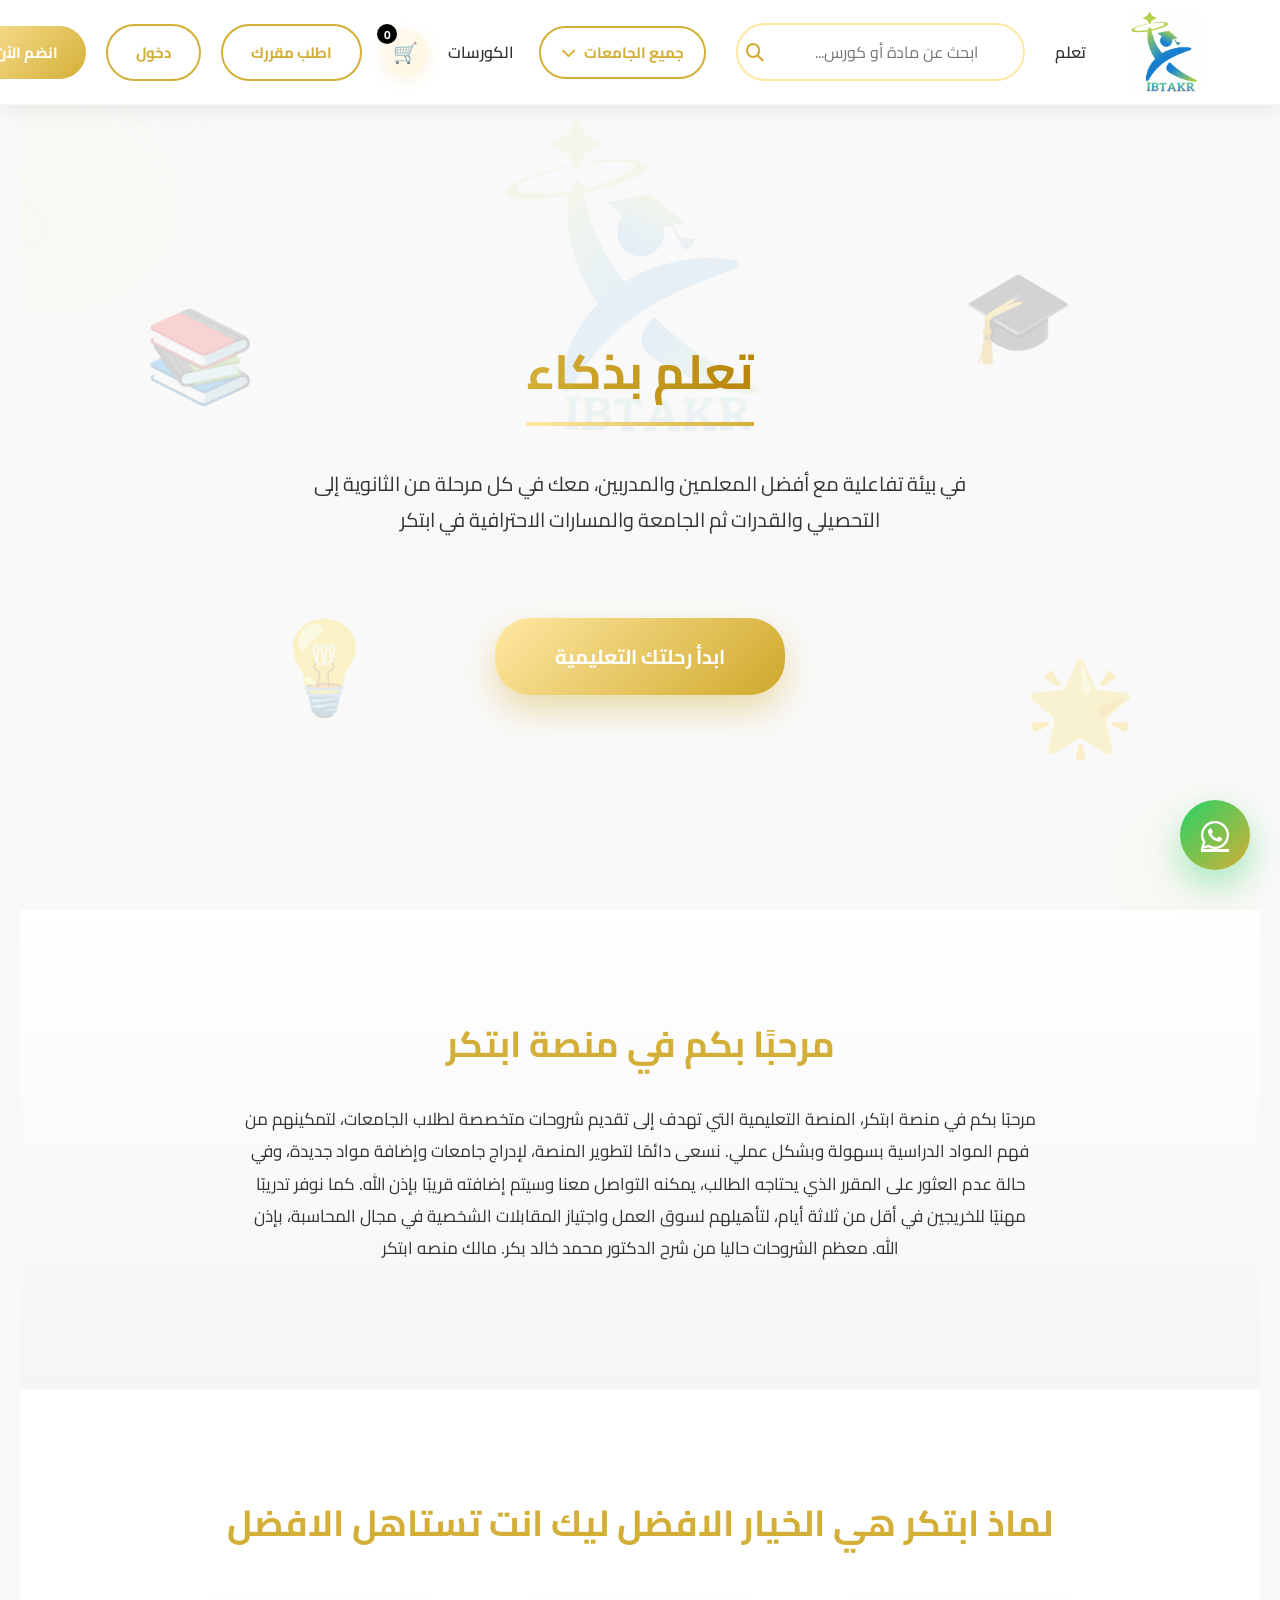
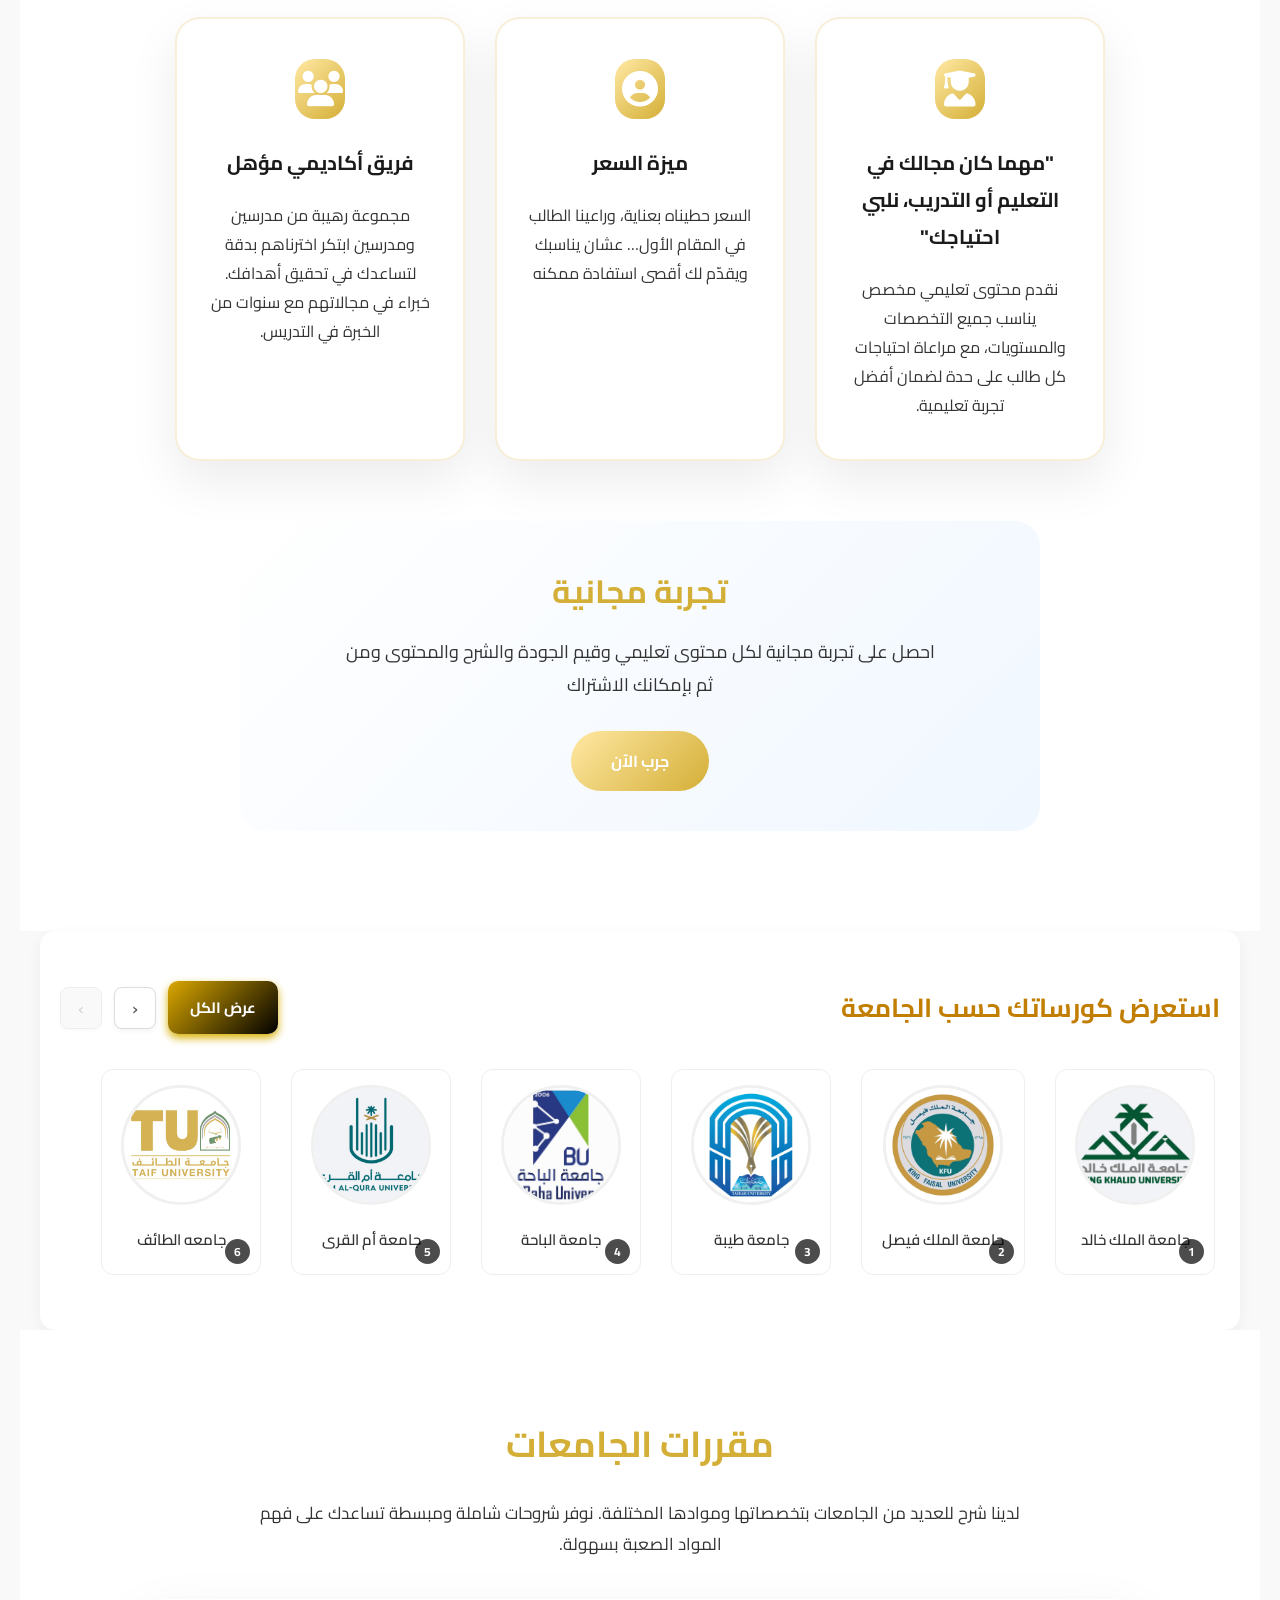
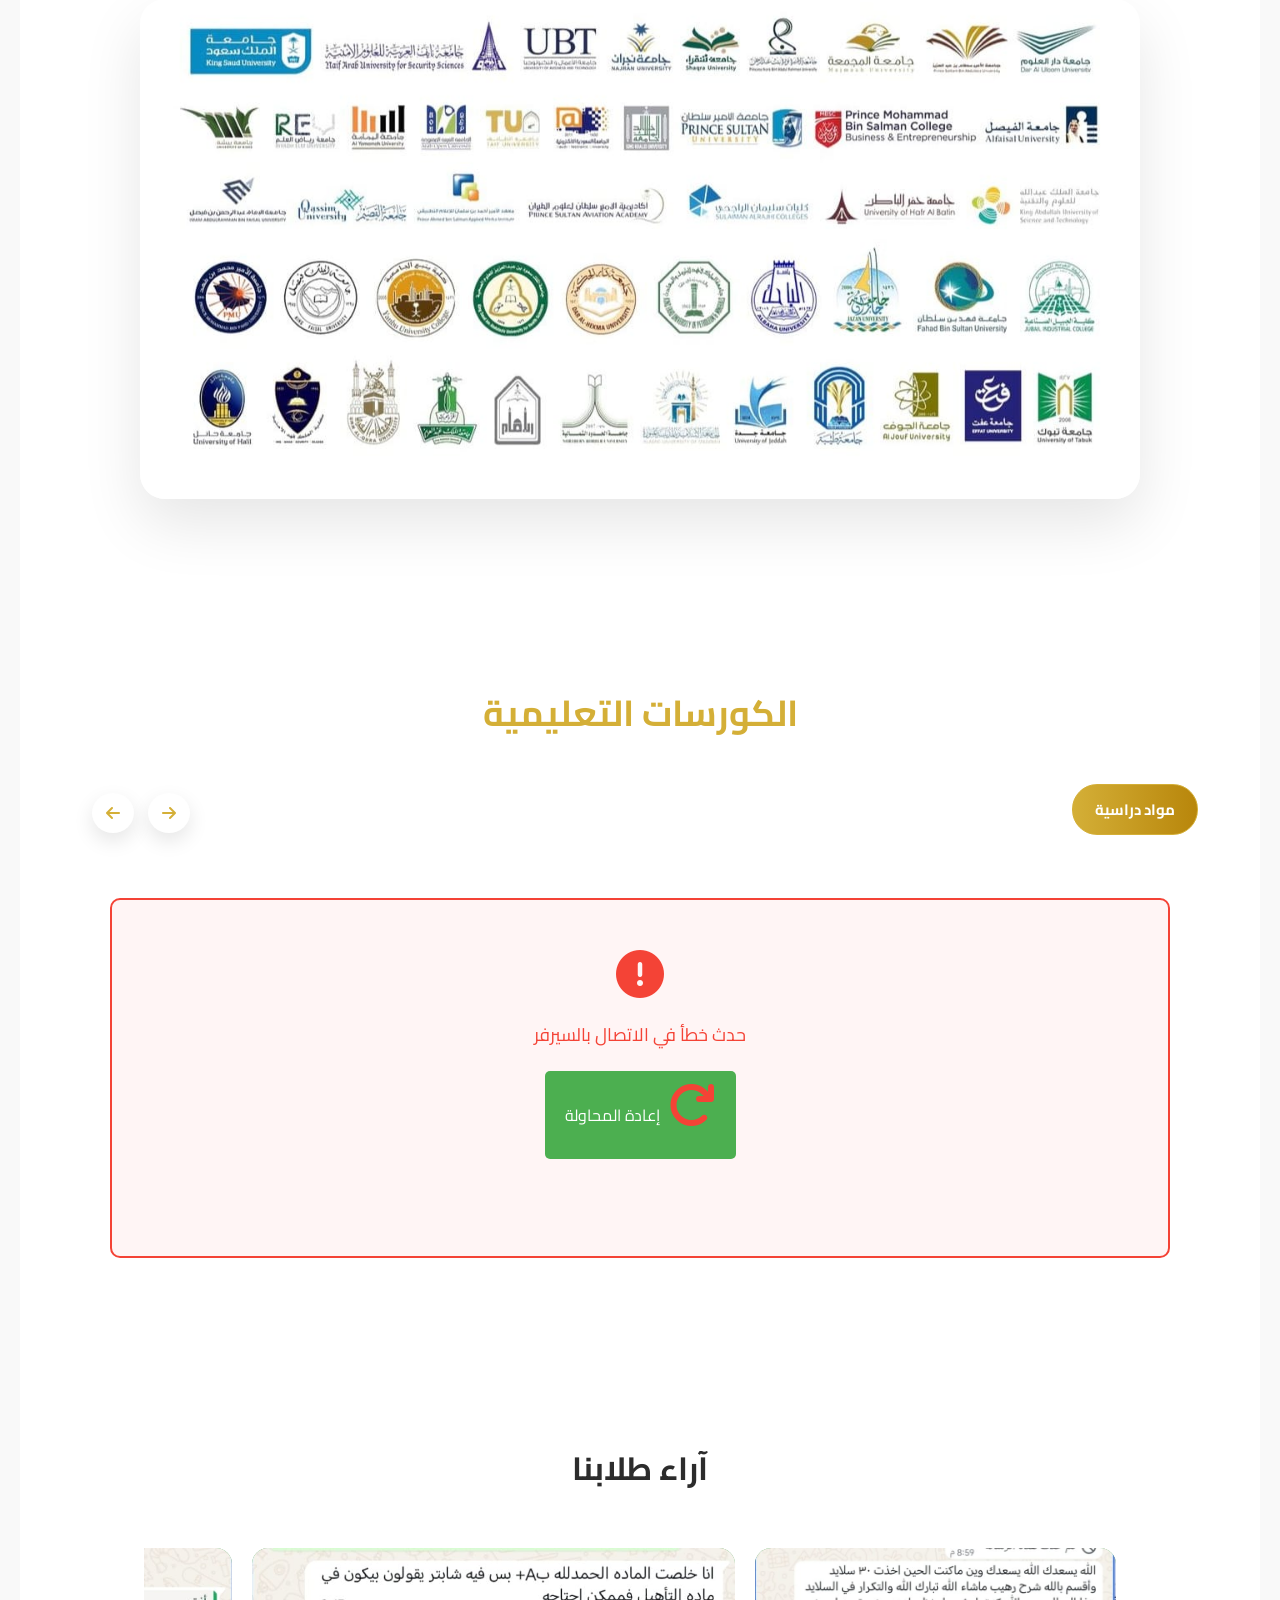
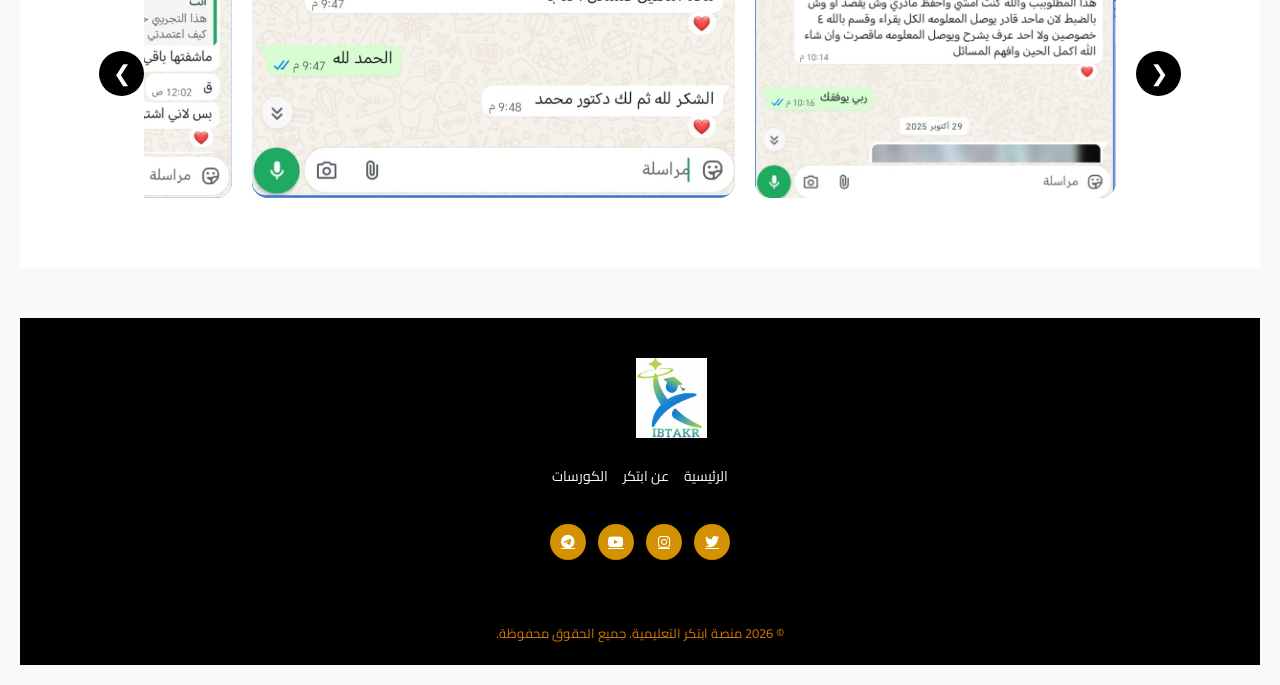
==== index.html @ fa8c40c7 "first commit" ====
<!DOCTYPE html>
<html lang="ar" dir="rtl">
<head>
<meta charset="UTF-8">
<meta name="viewport" content="width=device-width, initial-scale=1.0, maximum-scale=1.0, user-scalable=no">
<title>ابتكر - تعلم بذكاء</title>
    <link rel="stylesheet" href="https://cdnjs.cloudflare.com/ajax/libs/font-awesome/6.5.0/css/all.min.css"/>
<link href="https://fonts.googleapis.com/css2?family=Cairo:wght@400;600;700&display=swap" rel="stylesheet">
<link rel="stylesheet" href="https://cdnjs.cloudflare.com/ajax/libs/font-awesome/6.5.0/css/all.min.css"/>
<style>
/* Reset and Base */
* {
    box-sizing: border-box;
    margin: 0;
    padding: 0;
    font-family: 'Cairo', sans-serif;
}

:root {
    --primary-gold: #D4AF37;
    --gold-light: #FFE8A3;
    --gold-dark: #B8860B;
    --white: #FFFFFF;
    --black: #000000;
    --gray-dark: #1A1A1A;
    --gray-medium: #333333;
    --gray-light: #F5F5F5;
    --bg: #FAFAFA;
    --text: #2C2C2C;
    --accent: #D4AF37;
}

body {
    background: var(--bg);
    color: var(--text);
    overflow-x: hidden;
    scroll-behavior: smooth;
}

/* ========== NAVBAR ========== */
.navbar {
    background: rgba(255,255,255,0.98);
    padding: 12px 5%;
    display: flex;
    align-items: center;
    justify-content: space-between;
    box-shadow: 0 4px 20px rgba(0,0,0,.08);
    position: fixed;
    top: 0;
    left: 0;
    right: 0;
    z-index: 1000;
    border-bottom: 1px solid rgba(212, 175, 55, 0.1);
}

/* Logo on the right */
.nav-logo-section {
    display: flex;
    align-items: center;
    gap: 30px;
    flex: 1;
    justify-content: flex-start;
}
.logo-links .has-dropdown {
    position: relative;
}

.logo {
    display: flex;
    align-items: center;
    gap: 10px;
    text-decoration: none;
    color: #000;
    font-weight: bold;
    font-size: 22px;
}

.logo-img {
    width: 100px;
    height: 80px;
    object-fit: contain;
}

.logo-links {
    position: relative;
    display: flex;
    align-items: center;
    gap: 25px;
}

.logo-links a {
    text-decoration: none;
    color: var(--gray-medium);
    font-weight: 600;
    font-size: 16px;
    padding: 10px 0;
    position: relative;
    transition: color 0.3s ease;
    white-space: nowrap;
}

.logo-links a::after {
    content: '';
    position: absolute;
    bottom: 0;
    right: 0;
    width: 0;
    height: 3px;
    background: linear-gradient(90deg, var(--gold-light), var(--primary-gold));
    transition: width 0.3s ease;
}

.logo-links a:hover::after,
.logo-links a.active::after {
    width: 100%;
}

.logo-links a:hover,
.logo-links a.active {
    color: var(--primary-gold);
}

/* Search in center */
.search-container {
    flex: 2;
    max-width: 600px;
    margin: 0 30px;
    position: relative;
}

.search-form {
    display: flex;
    width: 100%;
}

.search-input {
    flex: 1;
    padding: 12px 45px 12px 20px;
    border: 2px solid var(--gold-light);
    border-radius: 30px;
    font-size: 16px;
    outline: none;
    background: var(--white);
    color: var(--gray-dark);
    transition: all 0.3s ease;
}

.search-input:focus {
    border-color: var(--primary-gold);
    box-shadow: 0 5px 20px rgba(212, 175, 55, 0.2);
}

.search-button {
    position: absolute;
    left: 10px;
    top: 50%;
    transform: translateY(-50%);
    background: none;
    border: none;
    color: var(--primary-gold);
    font-size: 18px;
    cursor: pointer;
}

/* Navigation links */
.nav-links {
    display: flex;
    align-items: center;
    gap: 25px;
    margin-left: 20px;
}

.nav-links a {
    text-decoration: none;
    color: var(--gray-medium);
    font-weight: 600;
    font-size: 16px;
    padding: 10px 0;
    position: relative;
    transition: color 0.3s ease;
    white-space: nowrap;
}

.nav-links a::after {
    content: '';
    position: absolute;
    bottom: 0;
    right: 0;
    width: 0;
    height: 3px;
    background: linear-gradient(90deg, var(--gold-light), var(--primary-gold));
    transition: width 0.3s ease;
}

.nav-links a:hover::after {
    width: 100%;
}

.nav-links a:hover {
    color: var(--primary-gold);
}

/* Nav left section (buttons and cart) */
.nav-left {
    display: flex;
    align-items: center;
    gap: 20px;
    justify-content: flex-end;
}

.cart-container {
    position: relative;
}

.cart {
    position: relative;
    width: 46px;
    height: 46px;
    border-radius: 50%;
    background: linear-gradient(135deg, #FFFBF0, #FFF5E1);
    display: flex;
    align-items: center;
    justify-content: center;
    font-size: 20px;
    cursor: pointer;
    color: var(--primary-gold);
    box-shadow: 0 5px 15px rgba(212, 175, 55, 0.15);
}

.cart-count {
    position: absolute;
    top: -5px;
    left: -5px;
    background: var(--black);
    color: var(--white);
    font-size: 12px;
    font-weight: 700;
    width: 20px;
    height: 20px;
    border-radius: 50%;
    display: flex;
    align-items: center;
    justify-content: center;
}

/* Buttons */
.btn {
    padding: 12px 28px;
    border-radius: 30px;
    font-weight: 700;
    cursor: pointer;
    transition: .3s;
    font-size: 15px;
    border: none;
    white-space: nowrap;
}

.btn-login {
    background: var(--white);
    border: 2px solid var(--primary-gold);
    color: var(--primary-gold);
}

.btn-login:hover {
    background: var(--primary-gold);
    color: var(--white);
}

.btn-signup {
    color: var(--white);
    background: linear-gradient(135deg, var(--gold-light), var(--primary-gold));
}

.btn-signup:hover {
    transform: translateY(-3px);
}

/* Mobile Menu */
.menu-toggle {
    display: none;
    background: none;
    border: none;
    font-size: 24px;
    color: var(--primary-gold);
    cursor: pointer;
    padding: 10px;
}

/* ========== CART MODAL ========== */
.cart-modal {
    position: fixed;
    top: 0;
    left: 0;
    width: 100%;
    height: 100%;
    background: rgba(0,0,0,0.5);
    z-index: 9999;
    display: none;
    justify-content: flex-end;
}

.cart-modal.show {
    display: flex;
}

.cart-sidebar {
    width: 100%;
    max-width: 450px;
    height: 100%;
    background: white;
    padding: 20px;
    overflow-y: auto;
    box-shadow: -5px 0 25px rgba(0,0,0,0.15);
}

.cart-header {
    display: flex;
    justify-content: space-between;
    align-items: center;
    padding-bottom: 20px;
    border-bottom: 2px solid var(--gold-light);
    margin-bottom: 20px;
}

.cart-header h3 {
    color: var(--gray-dark);
    font-size: 24px;
    margin: 0;
}

.close-cart {
    background: none;
    border: none;
    font-size: 24px;
    color: var(--primary-gold);
    cursor: pointer;
    padding: 5px;
}

.cart-items {
    display: flex;
    flex-direction: column;
    gap: 15px;
    margin-bottom: 30px;
    min-height: 300px;
}

.cart-item {
    display: flex;
    align-items: center;
    gap: 15px;
    padding: 15px;
    background: var(--gray-light);
    border-radius: 15px;
    border: 1px solid rgba(212, 175, 55, 0.1);
}

.cart-item img {
    width: 80px;
    height: 80px;
    border-radius: 10px;
    object-fit: cover;
}

.cart-item-details {
    flex: 1;
}

.cart-item-title {
    font-weight: 700;
    color: var(--gray-dark);
    margin-bottom: 5px;
    font-size: 16px;
}

.cart-item-price {
    color: var(--primary-gold);
    font-weight: 700;
    font-size: 18px;
}

.remove-from-cart {
    background: none;
    border: none;
    color: #ff4444;
    cursor: pointer;
    padding: 8px;
    font-size: 18px;
    border-radius: 50%;
    width: 40px;
    height: 40px;
    display: flex;
    align-items: center;
    justify-content: center;
    transition: all 0.3s ease;
}

.remove-from-cart:hover {
    background: #ffeeee;
}

.cart-empty {
    text-align: center;
    padding: 50px 20px;
    color: var(--gray-medium);
}

.cart-empty i {
    font-size: 60px;
    color: var(--gold-light);
    margin-bottom: 20px;
}

.cart-empty p {
    font-size: 18px;
    font-weight: 600;
}

.cart-total {
    padding: 20px;
    background: var(--gray-light);
    border-radius: 15px;
    margin-bottom: 20px;
}

.total-row {
    display: flex;
    justify-content: space-between;
    align-items: center;
    margin-bottom: 10px;
    font-size: 18px;
}

.total-row.final {
    font-weight: 700;
    font-size: 22px;
    color: var(--gray-dark);
    margin-top: 10px;
    padding-top: 15px;
    border-top: 2px solid var(--gold-light);
}

.cart-buttons {
    display: flex;
    flex-direction: column;
    gap: 15px;
}

.checkout-btn {
    background: linear-gradient(135deg, var(--primary-gold), var(--gold-dark));
    color: white;
    border: none;
    padding: 16px;
    border-radius: 25px;
    font-weight: 700;
    font-size: 18px;
    cursor: pointer;
    transition: all 0.3s ease;
}

.checkout-btn:hover {
    transform: translateY(-3px);
    box-shadow: 0 10px 25px rgba(212, 175, 55, 0.4);
}

.continue-btn {
    background: white;
    color: var(--primary-gold);
    border: 2px solid var(--primary-gold);
    padding: 16px;
    border-radius: 25px;
    font-weight: 700;
    font-size: 18px;
    cursor: pointer;
    transition: all 0.3s ease;
}

.continue-btn:hover {
    background: var(--primary-gold);
    color: white;
}

/* ========== SEARCH RESULTS DROPDOWN ========== */
.search-results-container {
    position: relative;
    width: 100%;
}

.search-results {
    position: absolute;
    top: 100%;
    left: 0;
    right: 0;
    background: white;
    border-radius: 15px;
    box-shadow: 0 15px 40px rgba(0,0,0,0.15);
    max-height: 500px;
    overflow-y: auto;
    display: none;
    z-index: 1000;
    margin-top: 10px;
    border: 2px solid var(--gold-light);
}

.search-result-item {
    display: flex;
    align-items: center;
    gap: 15px;
    padding: 15px;
    cursor: pointer;
    transition: all 0.3s ease;
    border-bottom: 1px solid rgba(212, 175, 55, 0.1);
}

.search-result-item:hover {
    background: var(--gray-light);
}

.search-result-item:last-child {
    border-bottom: none;
}

.search-result-item img {
    width: 60px;
    height: 60px;
    border-radius: 10px;
    object-fit: cover;
}

.search-result-item h4 {
    margin: 0 0 5px 0;
    color: var(--gray-dark);
    font-size: 16px;
    flex: 1;
}

.search-result-item p {
    margin: 0;
    color: var(--gray-medium);
    font-size: 14px;
}

.search-result-item .price {
    color: var(--primary-gold);
    font-weight: 700;
    font-size: 18px;
    white-space: nowrap;
}

.no-results {
    padding: 30px;
    text-align: center;
    color: var(--gray-medium);
    font-size: 16px;
}

/* ========== DROPDOWN MENU FOR "تعلم" LINK ========== */
.has-dropdown {
    position: relative;
}

.dropdown-menu {
    position: absolute;
    top: 100%;
    right: 0;
    margin-top: 0;
    padding-top: 0;
    background: white;
    border-radius: 0 0 15px 15px;
    box-shadow: 0 15px 40px rgba(0,0,0,0.15);
    min-width: 200px;
    display: none;
    z-index: 1000;
    border: 2px solid var(--gold-light);
    overflow: hidden;
}

.dropdown-menu.show {
    display: block;
}

.dropdown-item {
    display: block;
    padding: 15px 20px;
    color: var(--gray-dark);
    text-decoration: none;
    transition: all 0.3s ease;
    border-bottom: 1px solid rgba(212, 175, 55, 0.1);
    font-weight: 600;
    font-size: 16px;
}

.dropdown-item:hover {
    background: var(--gray-light);
    color: var(--primary-gold);
}

.dropdown-item:last-child {
    border-bottom: none;
}

/* Mobile Sidebar */
.mobile-sidebar {
    position: fixed;
    top: 0;
    right: -100%;
    width: 75%; /* تم التصغير من 85% إلى 75% */
    max-width: 350px; /* تم التصغير من 400px إلى 350px */
    height: 100vh;
    background: var(--white);
    z-index: 9999;
    box-shadow: -5px 0 25px rgba(0,0,0,0.15);
    transition: right 0.4s;
    padding: 70px 15px 15px; /* تم تصغير الـ padding */
    overflow-y: auto;
    display: flex;
    flex-direction: column;
}

.mobile-sidebar.active {
    right: 0;
}

.sidebar-overlay {
    position: fixed;
    top: 0;
    left: 0;
    width: 100%;
    height: 100%;
    background: rgba(0,0,0,0.5);
    z-index: 9998;
    opacity: 0;
    visibility: hidden;
    transition: all 0.3s ease;
}

.sidebar-overlay.active {
    opacity: 1;
    visibility: visible;
}

.mobile-search {
    margin-bottom: 15px; /* تم التصغير */
    position: relative;
}

.mobile-search-input {
    width: 100%;
    padding: 10px 40px 10px 15px; /* تم تصغير الـ padding */
    border: 2px solid var(--gold-light);
    border-radius: 20px; /* تم التصغير */
    font-size: 14px; /* تم التصغير */
}

.mobile-search-button {
    position: absolute;
    left: 10px;
    top: 50%;
    transform: translateY(-50%);
    background: none;
    border: none;
    color: var(--primary-gold);
    font-size: 16px; /* تم التصغير */
}

.mobile-nav-links {
    display: flex;
    flex-direction: column;
    gap: 10px; /* تم التصغير */
    margin-bottom: 20px; /* تم التصغير */
}

.mobile-nav-links a {
    padding: 12px 15px; /* تم تصغير الـ padding */
    color: var(--gray-dark);
    text-decoration: none;
    font-size: 16px; /* تم التصغير */
    font-weight: 600;
    border-radius: 8px; /* تم التصغير */
    display: flex;
    align-items: center;
    gap: 10px;
}

.mobile-nav-links a i {
    width: 20px; /* تم التصغير */
    text-align: center;
    color: var(--primary-gold);
}

.mobile-buttons {
    display: flex;
    flex-direction: column;
    gap: 10px; /* تم التصغير */
    margin-top: auto;
}

.hero-advanced {
    position: relative;
    min-height: calc(100vh - 100px);
    display: flex;
    align-items: center;
    justify-content: center;
    overflow: hidden;
    margin-top: 90px;
    padding: 40px 5%;
}
.hero-advanced::before {
    content: "";
    position: absolute;
    top: 0;
    left: 0;
    width: 100%;
    height: 100%;
    background-image: url(./imgs/logoss.png);
    background-position: center 2%;
    background-size: 280px auto;
    background-repeat: no-repeat;
    opacity: 0.08;   /* 🔥 تحكم في درجة المائية */
    pointer-events: none;
    z-index: 0;
}

/* Animated Background Particles */
.hero-particles {
    position: absolute;
    width: 100%;
    height: 100%;
    top: 0;
    left: 0;
    z-index: 1;
}

.particle {
    position: absolute;
    background: var(--primary-gold);
    border-radius: 50%;
    opacity: 0.3;
    animation: floatParticle 15s infinite linear;
}

@keyframes floatParticle {
    0% {
        transform: translateY(0) translateX(0) rotate(0deg);
        opacity: 0.1;
    }
    25% {
        opacity: 0.3;
    }
    50% {
        transform: translateY(-50px) translateX(20px) rotate(180deg);
        opacity: 0.2;
    }
    75% {
        opacity: 0.3;
    }
    100% {
        transform: translateY(0) translateX(0) rotate(360deg);
        opacity: 0.1;
    }
}

.hero-center {
    text-align: center;
    z-index: 10;
    padding: 0 5%;
    max-width: 1200px;
    margin: 0 auto;
    width: 100%;
    position: relative;
}

.hero-title {
    font-size: clamp(32px, 5vw, 48px);
    background: linear-gradient(90deg, var(--primary-gold) 0%, var(--gold-dark) 50%, var(--primary-gold) 100%);
    -webkit-background-clip: text;
    background-clip: text;
    color: transparent;
    margin-bottom: 20px;
    background-size: 200% auto;
    animation: shimmer 3s infinite linear;
    position: relative;
    display: inline-block;
}

@keyframes shimmer {
    0% { background-position: 0% center; }
    100% { background-position: 200% center; }
}

.hero-title::after {
    content: '';
    position: absolute;
    bottom: -10px;
    right: 0;
    width: 0;
    height: 4px;
    background: linear-gradient(90deg, var(--gold-light), var(--primary-gold));
    animation: titleUnderline 2s ease-out forwards;
    animation-delay: 1s;
}

@keyframes titleUnderline {
    to {
        width: 100%;
    }
}

.hero-text {
    max-width: 700px;
    margin: 30px auto 40px;
    color: var(--gray-medium);
    font-size: clamp(16px, 2.5vw, 20px);
    line-height: 1.8;
    position: relative;
    opacity: 0;
    transform: translateY(30px);
    animation: textReveal 1s ease-out forwards;
    animation-delay: 0.5s;
}

@keyframes textReveal {
    to {
        opacity: 1;
        transform: translateY(0);
    }
}

.hero-cta {
    margin-top: 40px;
    padding: 20px 60px;
    border: none;
    border-radius: 35px;
    font-size: clamp(16px, 2vw, 20px);
    font-weight: 700;
    color: var(--white);
    cursor: pointer;
    background: linear-gradient(135deg, var(--gold-light), var(--primary-gold), var(--gold-dark));
    background-size: 200% auto;
    box-shadow: 0 15px 35px rgba(212, 175, 55, 0.4);
    transition: all 0.4s ease;
    animation: buttonGlow 2s infinite alternate, buttonFloat 3s ease-in-out infinite;
    position: relative;
    overflow: hidden;
    z-index: 1;
    width: auto;
    max-width: 100%;
}

@keyframes buttonGlow {
    0% {
        box-shadow: 0 15px 35px rgba(212, 175, 55, 0.4);
    }
    100% {
        box-shadow: 0 20px 45px rgba(212, 175, 55, 0.6);
    }
}

@keyframes buttonFloat {
    0%, 100% {
        transform: translateY(0);
    }
    50% {
        transform: translateY(-10px);
    }
}

.hero-cta::before {
    content: '';
    position: absolute;
    top: 0;
    left: -100%;
    width: 100%;
    height: 100%;
    background: linear-gradient(90deg, transparent, rgba(255,255,255,0.3), transparent);
    transition: 0.5s;
    z-index: -1;
}

.hero-cta:hover::before {
    left: 100%;
}

.hero-cta:hover {
    background-position: right center;
    transform: translateY(-5px) scale(1.05);
    box-shadow: 0 25px 50px rgba(212, 175, 55, 0.7);
}

/* Floating Icons Animation */
.floating-elements {
    position: absolute;
    width: 100%;
    height: 100%;
    top: 0;
    left: 0;
    z-index: 2;
    pointer-events: none;
}

.floating-element {
    position: absolute;
    font-size: 90px;
    opacity: 0.2;
    animation: floating 8s infinite ease-in-out;
}

@keyframes floating {
    0%, 100% {
        transform: translateY(0) rotate(0deg);
        opacity: 0.2;
    }
    50% {
        transform: translateY(-30px) rotate(180deg);
        opacity: 0.4;
    }
}

.floating-1 { top: 20%; left: 10%; animation-delay: 0s; }
.floating-2 { top: 15%; right: 15%; animation-delay: 1s; }
.floating-3 { bottom: 20%; left: 20%; animation-delay: 2s; }
.floating-4 { bottom: 15%; right: 10%; animation-delay: 3s; }

/* Animated Background Shapes */
.hero-shapes {
    position: absolute;
    width: 100%;
    height: 100%;
    top: 0;
    left: 0;
    z-index: 0;
}

.shape {
    position: absolute;
    background: linear-gradient(45deg, var(--gold-light), transparent);
    border-radius: 50%;
    filter: blur(40px);
    opacity: 0.1;
    animation: shapeMove 20s infinite linear;
}

@keyframes shapeMove {
    0% {
        transform: translate(0, 0) rotate(0deg);
    }
    100% {
        transform: translate(100px, 100px) rotate(360deg);
    }
}

.shape-1 {
    width: 300px;
    height: 300px;
    top: -100px;
    left: -100px;
    animation-duration: 25s;
}

.shape-2 {
    width: 200px;
    height: 200px;
    bottom: -50px;
    right: -50px;
    animation-duration: 20s;
    animation-delay: 5s;
}

/* ========== ABOUT SECTION ========== */
.about-section {
    padding: 100px 5%;
    background: linear-gradient(180deg, var(--white), var(--gray-light));
    text-align: center;
    display: flex;
    justify-content: center;
}

.about-container {
    max-width: 1200px;
    margin: 0 auto;
    display: flex;
    flex-direction: column;
    align-items: center;
    gap: 40px;
    width: 100%;
}

.about-title {
    color: var(--primary-gold);
    font-size: clamp(28px, 4vw, 36px);
    margin-bottom: 25px;
}

.about-text {
    color: var(--gray-medium);
    line-height: 1.9;
    font-size: clamp(15px, 1.8vw, 17px);
    margin-bottom: 25px;
    text-align: center;
    max-width: 800px;
    margin-left: auto;
    margin-right: auto;
}

/* ========== SHOWCASE SECTION ========== */
.showcase-section {
    padding: 80px 5%;
    background: var(--white);
    display: flex;
    justify-content: center;
    position: relative;
}

.showcase-content {
    max-width: 1200px;
    margin: 0 auto;
    text-align: center;
    width: 100%;
    display: flex;
    flex-direction: column;
    align-items: center;
}

.showcase-content h1 {
    color: var(--primary-gold);
    font-size: clamp(28px, 4vw, 36px);
    margin-bottom: 20px;
    max-width: 800px;
}

.showcase-content p {
    color: var(--gray-medium);
    font-size: clamp(15px, 1.8vw, 17px);
    margin-bottom: 40px;
    max-width: 800px;
    line-height: 1.8;
}

.showcase-image {
    width: 100%;
    max-width: 1000px;
    height: 500px;
    margin: 0 auto;
    background-image: url("./Imges/باك .jpeg");
    background-size: cover;
    background-position: center;
    background-repeat: no-repeat;
    border-radius: 25px;
    box-shadow: 0 25px 60px rgba(0,0,0,.1);
    position: relative;
    overflow: hidden;
}

/* ========== COURSES SECTION ========== */
.section {
    padding: 100px 5%;
    background: var(--white);
    display: flex;
    flex-direction: column;
    align-items: center;
}

.section h2 {
    text-align: center;
    color: var(--primary-gold);
    font-size: clamp(28px, 4vw, 36px);
    margin-bottom: 40px;
}

.top-bar {
    max-width: 1200px;
    margin: 0 auto 40px;
    display: flex;
    justify-content: space-between;
    align-items: center;
    flex-wrap: wrap;
    gap: 20px;
    width: 100%;
}

.filters {
    display: flex;
    gap: 12px;
    flex-wrap: wrap;
    justify-content: center;
}

.filters button {
    padding: 10px 22px;
    border-radius: 25px;
    border: 1px solid var(--primary-gold);
    background: var(--white);
    color: var(--primary-gold);
    font-weight: 700;
    cursor: pointer;
    transition: all 0.3s ease;
    font-size: 15px;
}

.filters button:hover,
.filters button.active {
    background: linear-gradient(90deg, var(--primary-gold), var(--gold-dark));
    color: var(--white);
    transform: translateY(-3px);
}

.arrows i {
    background: var(--white);
    padding: 12px 14px;
    border-radius: 50%;
    cursor: pointer;
    margin-left: 10px;
    box-shadow: 0 8px 20px rgba(0,0,0,.1);
    transition: all 0.3s ease;
    color: var(--primary-gold);
    font-size: 16px;
}

.arrows i:hover {
    background: linear-gradient(90deg, var(--primary-gold), var(--gold-dark));
    color: var(--white);
    transform: translateY(-3px);
}
.cards-grid {
    max-width: 1100px;
    margin: 0 auto;
    display: grid;
    grid-template-columns: repeat(4, 1fr); /* 4 كروت للشاشات الكبيرة */
    gap: 30px;
    width: 100%;
}
@media (max-width: 1024px) and (min-width: 769px) {
    .cards-grid {
        grid-template-columns: repeat(3, 1fr); /* 3 كروت للتابلت */
        gap: 25px;
    }
    
    .card {
        margin-bottom: 0; /* إزالة الهوامب الإضافية */
    }
}

.card {
    background: var(--white);
    border-radius: 25px;
    overflow: hidden;
    box-shadow: 0 15px 40px rgba(0,0,0,.08);
    transition: all 0.4s ease;
    border: 1px solid rgba(212, 175, 55, 0.1);
    width: 100%;
    opacity: 0;
    transform: translateY(30px) scale(0.96);
    animation: cardReveal 0.5s ease forwards;
}

@keyframes cardReveal {
    to {
        opacity: 1;
        transform: translateY(0) scale(1);
    }
}

.card:hover {
    transform: translateY(-15px);
    box-shadow: 0 25px 60px rgba(0,0,0,.15);
}

.card img {
    width: 100%;
    height: 180px;
    object-fit: cover;
    transition: transform 0.5s ease;
}

.card:hover img {
    transform: scale(1.08);
}

.card-content {
    padding: 22px;
}

.card-content h1 {
    font-size: 18px;
    margin: 0 0 8px;
    color: var(--gray-dark);
    font-weight: 700;
}

.card-content p {
    margin: 0 0 6px;
    font-size: 14px;
    color: var(--gray-medium);
}

.price {
    margin-top: 15px;
    display: flex;
    justify-content: space-between;
    align-items: center;
    flex-wrap: wrap;
    gap: 10px;
}

.price span {
    color: var(--primary-gold);
    font-size: 20px;
    font-weight: 800;
}

.price button {
    border: none;
    padding: 10px 22px;
    border-radius: 25px;
    background: linear-gradient(90deg, var(--gold-light), var(--primary-gold));
    color: var(--white);
    cursor: pointer;
    font-weight: 700;
    transition: all 0.3s ease;
}

.price button:hover {
    transform: translateY(-3px);
    box-shadow: 0 10px 25px rgba(212, 175, 55, 0.4);
}

/* ========== FOOTER ========== */
body, html {
    margin: 0;
    padding: 0;
    width: 100%;
    overflow-x: hidden; /* علشان متظهرش بار سكرول أفقي */
}

.container, header, footer, section {
    padding-left: 0;
    padding-right: 0;
}


.footer {
    background: linear-gradient(135deg, var(--black) 0%, var(--black) 100%);
    color: var(--white);
    padding: 40px 0 20px; /* بدون هوامش جانبية */
    text-align: center;
    position: relative;
    margin-top: 50px;
    width: 100%;
}

.footer-content {
    max-width: 1200px;
    margin: 0 auto;
    display: flex;
    flex-direction: column;
    align-items: center;
    gap: 25px;
    width: 100%;
    /* شيل الـ padding ده علشان الفوتر يبدأ من أول الجنب */
    padding: 0;
}
.footer-logo {
    font-size: 24px;
    font-weight: 800;
    color: var(--black);
    display: flex;
    align-items: center;
    gap: 10px;
}

.footer-logo i {
    color: var(--primary-gold);
    font-size: 20px;
}

.footer-logo-img {
    width: 90px;
    height: 80px;
    object-fit: contain;
}

.footer-links {
     padding: 0 20px; /* هنا تقدر تتحكم في المسافة */
    display: flex;
    gap: 15px;
    flex-wrap: wrap;
    justify-content: center;
}

.footer-links a {
    color: #fdfdfd;
    text-decoration: none;
    font-size: 14px;
    transition: color 0.3s ease;
}

.footer-links a:hover {
    color: var(--primary-gold);
}

.footer-social {
    display: flex;
    gap: 12px;
    margin-top: 10px;
}

.footer-social a {
    width: 36px;
    height: 36px;
    border-radius: 50%;
    background: rgb(212, 145, 0);
    display: flex;
    align-items: center;
    justify-content: center;
    color: var(--white);
    font-size: 14px;
    transition: all 0.3s ease;
}

.footer-social a:hover {
    background: var(--primary-gold);
    transform: translateY(-3px);
}

.footer-copyright {
    padding: 0 20px;
    margin-top: 20px;
    padding-top: 15px;
    border-top: 1px solid rgb(0, 0, 0);
    color: #d37800;
    font-size: 13px;
    width: 100%;
}

/* ========== WHATSAPP BUTTON ========== */
.whatsapp-chat {
    position: fixed;
    bottom: 30px;
    right: 30px;
    width: 70px;
    height: 70px;
    border-radius: 50%;
    background: linear-gradient(135deg, #25D366, var(--primary-gold));
    color: var(--white);
    display: flex;
    align-items: center;
    justify-content: center;
    font-size: 32px;
    cursor: pointer;
    z-index: 1000;
    transition: all 0.3s ease;
    box-shadow: 0 15px 35px rgba(37, 211, 102, 0.4);
    animation: whatsappPulse 2s infinite;
}

@keyframes whatsappPulse {
    0%, 100% { 
        transform: scale(1);
        box-shadow: 0 15px 35px rgba(37, 211, 102, 0.4);
    }
    50% { 
        transform: scale(1.1);
        box-shadow: 0 20px 45px rgba(37, 211, 102, 0.6);
    }
}

.whatsapp-chat:hover {
    transform: scale(1.15);
    box-shadow: 0 25px 50px rgba(37, 211, 102, 0.7);
    animation: none;
}

/* ========== RESPONSIVE ========== */
@media (max-width: 1200px) {
    .search-container {
        max-width: 500px;
    }
    .review-card {
        flex: 0 0 calc(33.333% - 20px);
    }
}

@media (max-width: 1024px) {
    .search-container {
        max-width: 400px;
    }
    
    .logo-links,
    .nav-links {
        gap: 15px;
    }
    .review-card {
        flex: 0 0 calc(50% - 15px);
    }
    .features-container {
        flex-direction: column;
        align-items: center;
    }
    .feature-card {
        max-width: 600px;
        width: 100%;
    }
}

@media (max-width: 900px) {
    .logo-links,
    .nav-links,
    .search-container {
        display: none;
    }
    
    .menu-toggle {
        display: block;
    }
    
    .nav-logo-section {
        justify-content: center;
    }
    
    .logo {
        margin-right: 0;
    }
    
    .mobile-search {
        display: block;
    }
}

@media (max-width: 768px) {
    .navbar {
        padding: 10px 5%;
    }
    
    .logo-img {
        width: 80px;
        height: 60px;
    }
    
    .hero-advanced {
        min-height: auto;
        padding: 60px 5%;
        margin-top: 70px;
    }
    
    .hero-title {
        font-size: 28px;
    }
    
    .hero-text {
        font-size: 16px;
    }
    
    .hero-cta {
        padding: 15px 40px;
        font-size: 16px;
    }
    
    .about-section,
    .free-trial-section,
    .reviews-section,
    .features-section,
    .section,
    .showcase-section {
        padding: 70px 5%;
    }
    
    .review-card {
        flex: 0 0 100%;
    }
    
    .cards-grid {
        grid-template-columns: repeat(auto-fill, minmax(250px, 1fr));
    }
    
    .showcase-image {
        height: 400px;
    }
    
    .btn {
        padding: 10px 20px;
        font-size: 14px;
    }
    
    .cart {
        width: 40px;
        height: 40px;
        font-size: 18px;
    }
    
    .showcase-content h1 {
        font-size: 24px;
    }
    
    .showcase-content p {
        font-size: 15px;
        margin-bottom: 30px;
    }
    
    .free-trial-cards {
        grid-template-columns: 1fr;
    }
    
    .reviews-arrows {
        flex-direction: row;
        align-items: center;
    }
    
    .slide-controls {
        margin-right: 0;
        margin-top: 10px;
    }
}

@media (max-width: 600px) {
    .footer-links {
        flex-direction: column;
        gap: 10px;
    }
    
    .nav-left {
        gap: 10px;
    }
    
    .cards-grid {
        grid-template-columns: 1fr;
    }
    
    .search-input {
        font-size: 14px;
        padding: 10px 40px 10px 15px;
    }
    
    .showcase-image {
        height: 300px;
    }
}

@media (max-width: 480px) {
    .hero-title {
        font-size: 24px;
    }
    
    .hero-cta {
        padding: 14px 30px;
        font-size: 16px;
    }
    
    .free-trial-title {
        font-size: 28px;
    }
    
    .reviews-section h2,
    .section h2,
    .features-section h2 {
        font-size: 24px;
    }
    
    .btn-login,
    .btn-signup {
        padding: 8px 16px;
        font-size: 13px;
    }
    
    .logo {
        font-size: 18px;
    }
    
    .logo-img {
        width: 70px;
        height: 50px;
    }
    
    .floating-element {
        font-size: 50px;
    }
    
    .hero-shapes .shape {
        display: none;
    }
    
    .showcase-image {
        height: 250px;
    }
    
    .feature-card {
        padding: 30px 20px;
    }
}

@media (max-width: 360px) {
    .hero-title {
        font-size: 22px;
    }
    
    .hero-cta {
        padding: 12px 25px;
        font-size: 15px;
    }
    
    .logo-img {
        width: 60px;
        height: 45px;
    }
    
    .cart {
        width: 35px;
        height: 35px;
        font-size: 16px;
    }
    
    .cart-count {
        width: 18px;
        height: 18px;
        font-size: 10px;
    }
    
    .showcase-image {
        height: 200px;
    }
}

/* ========== UNIVERSITIES DROPDOWN IN NAVBAR ========== */
.nav-universities-wrapper {
    position: relative;
    display: inline-block;
}

.universities-btn {
    background: none;
    border: 2px solid var(--primary-gold);
    color: var(--primary-gold);
    padding: 10px 20px;
    border-radius: 30px;
    font-weight: 700;
    font-size: 15px;
    cursor: pointer;
    transition: all 0.3s ease;
    white-space: nowrap;
    display: flex;
    align-items: center;
    gap: 8px;
}

.universities-btn:hover {
    background: var(--primary-gold);
    color: var(--white);
}

.universities-dropdown {
    position: absolute;
    top: 100%;
    right: 0;
    background: white;
    border-radius: 15px;
    box-shadow: 0 15px 40px rgba(0,0,0,0.15);
    width: 300px;
    max-height: 0;
    overflow: hidden;
    z-index: 1000;
    border: 2px solid transparent;
    opacity: 0;
    visibility: hidden;
    transition: all 0.3s ease;
}

.universities-dropdown.show {
    max-height: 400px;
    border-color: var(--gold-light);
    opacity: 1;
    visibility: visible;
    margin-top: 5px;
}

.universities-search {
    padding: 15px;
    border-bottom: 1px solid rgba(212, 175, 55, 0.1);
    position: relative;
}

.universities-search input {
    width: 100%;
    padding: 10px 35px 10px 15px;
    border: 1px solid var(--gold-light);
    border-radius: 25px;
    font-size: 14px;
    outline: none;
}

.universities-search i {
    position: absolute;
    right: 25px;
    top: 50%;
    transform: translateY(-50%);
    color: var(--primary-gold);
}

.universities-list {
    padding: 10px 0;
    max-height: 300px;
    overflow-y: auto;
}

.university-item {
    display: block;
    padding: 12px 20px;
    color: var(--gray-dark);
    text-decoration: none;
    transition: all 0.3s ease;
    font-weight: 600;
    font-size: 14px;
    border-bottom: 1px solid rgba(212, 175, 55, 0.05);
}

.university-item:hover {
    background: var(--gray-light);
    color: var(--primary-gold);
    padding-right: 25px;
}

.university-item:last-child {
    border-bottom: none;
}

/* ========== NOTIFICATION STYLES ========== */
.university-notification {
    position: fixed;
    top: 100px;
    right: 20px;
    background: #4CAF50;
    color: white;
    padding: 12px 20px;
    border-radius: 8px;
    display: flex;
    align-items: center;
    gap: 10px;
    box-shadow: 0 4px 15px rgba(0,0,0,0.2);
    z-index: 9999;
    animation: slideIn 0.3s ease, fadeOut 0.3s ease 2.7s forwards;
    font-size: 14px;
}

@keyframes slideIn {
    from {
        transform: translateX(100%);
        opacity: 0;
    }
    to {
        transform: translateX(0);
        opacity: 1;
    }
}

@keyframes fadeOut {
    to {
        opacity: 0;
        transform: translateX(100%);
    }
}

.university-notification.info {
    background: #2196F3;
}


/* ========== ENHANCED RESPONSIVE FOR HERO ANIMATIONS ========== */
@media (max-width: 1024px) {
    .floating-element {
        font-size: 70px;
    }
    
    .hero-particles {
        display: block;
    }
}

@media (max-width: 768px) {
    .floating-element {
        font-size: 50px;
    }
    
    .hero-particles {
        display: block;
    }
    
    .particle {
        display: none;
    }
    
    .hero-shapes .shape {
        display: none;
    }
}

@media (max-width: 480px) {
    .floating-element {
        display: none;
    }
    
    .hero-particles {
        display: none;
    }
}

/* ========== ENHANCED SEARCH RESPONSIVENESS ========== */
@media (max-width: 768px) {
    .search-results {
        position: fixed;
        top: 70px;
        left: 5%;
        right: 5%;
        max-height: 60vh;
    }
}

/* ========== ENHANCED UNIVERSITIES DROPDOWN FOR MOBILE ========== */
@media (max-width: 768px) {
    .universities-dropdown {
        position: fixed;
        top: 70px;
        right: 5%;
        left: 5%;
        width: auto;
        max-width: 90%;
    }
    
    .universities-btn {
        padding: 8px 15px;
        font-size: 14px;
    }
}

/* ========== ENHANCED CART FOR MOBILE ========== */
@media (max-width: 768px) {
    .cart-sidebar {
        width: 100%;
        max-width: 100%;
    }
}

/* ========== FEATURES SECTION ========== */
.features-section {
    padding: 100px 5%;
    background: var(--white);
    text-align: center;
}

.features-title {
    color: var(--primary-gold);
    font-size: clamp(28px, 4vw, 36px);
    margin-bottom: 60px;
}

.features-container {
    display: flex;
    justify-content: center;
    gap: 30px;
    flex-wrap: wrap;
    margin-bottom: 60px;
}

.feature-card {
    background: var(--white);
    border-radius: 25px;
    padding: 40px 30px;
    box-shadow: 0 20px 50px rgba(0,0,0,.08);
    border: 2px solid rgba(212, 175, 55, 0.2);
    transition: all 0.3s ease;
    display: flex;
    flex-direction: column;
    align-items: center;
    text-align: center;
    width:290px;
    max-width: 100%;
}

.feature-card:hover {
    transform: translateY(-10px);
    box-shadow: 0 30px 60px rgba(0,0,0,.15);
}

.feature-icon {
    width: 50px;
    height: 60px;
    background: linear-gradient(135deg, var(--gold-light), var(--primary-gold));
    border-radius: 20px;
    display: flex;
    align-items: center;
    justify-content: center;
    font-size: 36px;
    color: var(--white);
    margin-bottom: 25px;
}

.feature-card h3 {
    color: var(--gray-dark);
    font-size: 20px;
    margin-bottom: 20px;
    font-weight: 700;
}

.feature-card p {
    color: var(--gray-medium);
    line-height: 1.8;
    font-size: 16px;
    flex: 1;
}

.trial-info {
    text-align: center;
    margin-top: 40px;
    padding: 40px;
    background: linear-gradient(135deg, var(--white) 0%, #f0f7ff 100%);
    border-radius: 25px;
    max-width: 800px;
    margin-left: auto;
    margin-right: auto;
}

.trial-info h1 {
    color: var(--primary-gold);
    font-size: clamp(24px, 3vw, 32px);
    margin-bottom: 15px;
    font-weight: 700;
}

.trial-info p {
    color: var(--gray-medium);
    font-size: clamp(15px, 1.8vw, 18px);
    margin-bottom: 30px;
    line-height: 1.8;
    max-width: 600px;
    margin-left: auto;
    margin-right: auto;
}

.trial-info button {
    padding: 15px 40px;
    background: linear-gradient(135deg, var(--gold-light), var(--primary-gold));
    color: var(--white);
    border: none;
    border-radius: 30px;
    font-weight: 700;
    font-size: 16px;
    cursor: pointer;
    transition: all 0.3s ease;
}

.trial-info button:hover {
    transform: translateY(-3px);
    box-shadow: 0 15px 30px rgba(212, 175, 55, 0.4);
}

@media (max-width: 768px) {
    .features-container {
        flex-direction: column;
        align-items: center;
    }
    
    .feature-card {
        width: 100%;
        max-width: 400px;
    }
}

















































































  .reviews-section {
  padding: 60px 0;
  background: #fff;
}

.reviews-title {
  text-align: center;
  font-size: 32px;
  margin-bottom: 40px;
}

.reviews-wrapper {
  position: relative;
  display: flex;
  align-items: center;
  justify-content: center;
}

.reviews-container {
  display: flex;
  gap: 20px;
  overflow-x: auto;
  scroll-behavior: smooth;
  padding: 10px 20px;
  max-width: 80%;
  -webkit-overflow-scrolling: touch;
}

.reviews-container::-webkit-scrollbar {
  display: none;
}

.review-card {
  min-width: 350px;
  height: 250px;
  border-radius: 16px;
  overflow: hidden;
  flex-shrink: 0;
  background: #eee;
  position: relative;
}



.review-card img {
  width: 100%;
  height: 100%;
  object-fit: contain;
  background: #24972ebb;
  pointer-events: none; /* إضافة لمنع السحب */
}


/* الأسهم */
.review-btn {
  background: #000;
  color: #fff;
  border: none;
  font-size: 22px;
  width: 45px;
  height: 45px;
  border-radius: 50%;
  cursor: pointer;
  transition: all 0.3s ease;
}

.review-btn:hover {
  background: #333;
  transform: scale(1.1);
}

.review-btn.prev {
  margin-right: 10px;
}

.review-btn.next {
  margin-left: 10px;
}










/* ========== JOIN BUTTON DROPDOWN ========== */
.nav-join-wrapper {
    position: relative;
    display: inline-block;
}

.join-dropdown {
    position: absolute;
    top: 100%;
    right: 0;
    background: white;
    border-radius: 15px;
    box-shadow: 0 15px 40px rgba(0,0,0,0.15);
    width: 180px;
    max-height: 0;
    overflow: hidden;
    z-index: 1000;
    border: 2px solid transparent;
    opacity: 0;
    visibility: hidden;
    transition: all 0.3s ease;
    margin-top: 5px;
}

.join-dropdown.show {
    max-height: 200px;
    border-color: var(--gold-light);
    opacity: 1;
    visibility: visible;
}

.join-dropdown-item {
    display: flex;
    align-items: center;
    gap: 10px;
    padding: 15px 20px;
    color: var(--gray-dark);
    text-decoration: none;
    transition: all 0.3s ease;
    font-weight: 600;
    font-size: 14px;
    border-bottom: 1px solid rgba(212, 175, 55, 0.05);
}

.join-dropdown-item:hover {
    background: var(--gray-light);
    color: var(--primary-gold);
    padding-right: 25px;
}

.join-dropdown-item i {
    color: var(--primary-gold);
    width: 20px;
    text-align: center;
}

.join-dropdown-item:last-child {
    border-bottom: none;
}









































        body {
            margin: 0;
            background: #f9f9f9;
            padding: 20px;
        }

        .uni-section {
            padding: 50px 20px;
            background: #fff;
            max-width: 1200px;
            margin: 0 auto;
            border-radius: 15px;
            box-shadow: 0 5px 15px rgba(0,0,0,0.05);
        }

        .uni-header {
            display: flex;
            justify-content: space-between;
            align-items: center;
            margin-bottom: 30px;
            flex-wrap: wrap;
            gap: 15px;
        }

        .uni-header h2 {
            font-size: 26px;
            font-weight: 700;
            color: #c27e00;
        }

        .uni-actions {
            display: flex;
            align-items: center;
            gap: 12px;
        }

        .view-all {
            background: linear-gradient(135deg, #dba800 0%, #000000 100%);
            color: #fff;
            border: none;
            padding: 12px 22px;
            border-radius: 10px;
            font-weight: bold;
            cursor: pointer;
            transition: all 0.3s ease;
            font-size: 15px;
            box-shadow: 0 4px 8px rgb(216, 176, 0);
        }

        .view-all:hover {
            transform: translateY(-2px);
        }

        .arrow {
            width: 42px;
            height: 42px;
            border-radius: 8px;
            border: 1px solid #ddd;
            background: #fff;
            cursor: pointer;
            font-size: 20px;
            transition: all 0.3s ease;
            display: flex;
            align-items: center;
            justify-content: center;
            color: #555;
            box-shadow: 0 2px 5px rgba(0,0,0,0.05);
        }

        .arrow:hover {
            background: #d89e00;
            color: white;
            border-color: #d3a200;
            transform: scale(1.05);
        }

        .arrow:disabled {
            opacity: 0.5;
            cursor: not-allowed;
            background: #f5f5f5;
            color: #aaa;
        }

        .arrow:disabled:hover {
            background: #f5f5f5;
            color: #aaa;
            border-color: #ddd;
            transform: none;
        }

        .slider-wrapper {
            overflow: hidden;
            position: relative;
        }

        .slider {
            display: flex;
            gap: 30px;
            transition: transform 0.5s cubic-bezier(0.25, 0.46, 0.45, 0.94);
            padding: 5px;
        }

        .uni-card {
            min-width: 160px;
            text-align: center;
            text-decoration: none;
            color: #000;
            transform: scale(1);
            transition: transform 0.3s, box-shadow 0.3s;
            background: #fff;
            border-radius: 12px;
            padding: 15px;
            border: 1px solid #eee;
        }

        .uni-card:hover {
            transform: translateY(-8px) scale(1.03);
            box-shadow: 0 12px 25px rgba(0,0,0,0.15);
            border-color: #d89e00;
        }

        .uni-card img {
            width: 120px;
            height: 120px;
            border-radius: 50%;
            background: #f2f2f2;
            display: block;
            margin: 0 auto 15px;
            transition: transform 0.3s;
            object-fit: cover;
            border: 3px solid #f0f0f0;
            pointer-events: none;
        }

        .uni-card:hover img {
            transform: scale(1.1);
            border-color: #e2a600;
        }

        .uni-card p {
            font-size: 15px;
            font-weight: 600;
            color: #333;
            margin: 0;
            padding: 5px;
        }

        .card-counter {
            position: absolute;
            bottom: 10px;
            right: 10px;
            background: rgba(0,0,0,0.7);
            color: white;
            border-radius: 50%;
            width: 25px;
            height: 25px;
            display: flex;
            align-items: center;
            justify-content: center;
            font-size: 12px;
            font-weight: bold;
        }

        @media (max-width: 768px) {
            .uni-section { 
                padding: 30px 15px; 
            }
            .uni-header { 
                flex-direction: column; 
                align-items: flex-start; 
            }
            .uni-actions { 
                align-self: flex-end; 
            }
            .slider { 
                gap: 20px; 
            }
            .uni-card { 
                min-width: 140px; 
                padding: 12px; 
            }
            .uni-card img { 
                width: 100px; 
                height: 100px; 
            }
            .uni-card p { 
                font-size: 14px; 
            }
        }
        
        @media (max-width: 480px) {
            .uni-card { 
                min-width: 120px; 
            }
            .uni-card img { 
                width: 85px; 
                height: 85px; 
            }
            .view-all { 
                padding: 10px 18px; 
                font-size: 14px; 
            }
            .arrow { 
                width: 38px; 
                height: 38px; 
            }
        }

         .cards-grid {
        display: grid;
        grid-template-columns: repeat(auto-fill, minmax(280px, 1fr));
        gap: 30px;
        padding: 20px;
        position: relative;
        min-height: 400px;
    }
    
    .loading-courses {
        grid-column: 1 / -1;
        text-align: center;
        padding: 50px;
        background: #f9f9f9;
        border-radius: 10px;
        border: 2px dashed #ddd;
    }
    
    .loading-spinner {
        width: 50px;
        height: 50px;
        border: 5px solid #f3f3f3;
        border-top: 5px solid #D4AF37;
        border-radius: 50%;
        animation: spin 1s linear infinite;
        margin: 0 auto 20px;
    }
    
    @keyframes spin {
        0% { transform: rotate(0deg); }
        100% { transform: rotate(360deg); }
    }
    
    .no-courses {
        grid-column: 1 / -1;
        text-align: center;
        padding: 50px;
        background: #f9f9f9;
        border-radius: 10px;
        border: 2px dashed #ddd;
    }
    
    .no-courses i {
        font-size: 48px;
        color: #ccc;
        margin-bottom: 20px;
    }
    
    .no-courses p {
        color: #666;
        font-size: 18px;
        margin-bottom: 20px;
    }
    
    .error-loading {
        grid-column: 1 / -1;
        text-align: center;
        padding: 50px;
        background: #fff5f5;
        border-radius: 10px;
        border: 2px solid #f44336;
    }
    
    .error-loading i {
        font-size: 48px;
        color: #f44336;
        margin-bottom: 20px;
    }
    
    .error-loading p {
        color: #f44336;
        font-size: 18px;
        margin-bottom: 20px;
    }
    
    .retry-btn {
        background: #4CAF50;
        color: white;
        border: none;
        padding: 10px 20px;
        border-radius: 5px;
        cursor: pointer;
        font-size: 16px;
        display: inline-flex;
        align-items: center;
        gap: 8px;
        transition: background 0.3s;
    }
    
    .retry-btn:hover {
        background: #45a049;
    }
    
    /* تصميم الكروت ديناميكياً */
    .card {
        background: white;
        border-radius: 15px;
        overflow: hidden;
        box-shadow: 0 10px 30px rgba(0, 0, 0, 0.1);
        transition: transform 0.3s, box-shadow 0.3s;
        border: 1px solid #eee;
        position: relative;
    }
    
    .card:hover {
        transform: translateY(-10px);
        box-shadow: 0 15px 40px rgba(0, 0, 0, 0.15);
    }
    
    .card img {
        width: 100%;
        height: 180px;
        object-fit: cover;
        border-bottom: 3px solid #D4AF37;
    }
    
    .card-content {
        padding: 15px;
    }
    
    .card h1 {
        font-size: 18px;
        margin: 0 0 10px;
        color: #333;
        height: 54px;
        overflow: hidden;
        line-height: 1.3;
    }
    
    .card p {
        font-size: 14px;
        color: #666;
        margin: 5px 0;
        line-height: 1.5;
    }
    
    .card .price {
        padding: 15px 0 0;
        margin-top: 15px;
        border-top: 1px solid #eee;
        display: flex;
        justify-content: space-between;
        align-items: center;
    }
    
    .card .price span {
        font-size: 20px;
        font-weight: bold;
        color: #D4AF37;
    }
    
    .card .add-to-cart {
        background: #4CAF50;
        color: white;
        border: none;
        padding: 8px 20px;
        border-radius: 5px;
        cursor: pointer;
        font-size: 14px;
        transition: background 0.3s;
    }
    
    .card .add-to-cart:hover {
        background: #45a049;
    }
    
    /* Pagination Styles */
    .pagination {
        grid-column: 1 / -1;
        display: flex;
        justify-content: center;
        align-items: center;
        gap: 15px;
        margin-top: 30px;
        padding: 20px;
    }
    
    .pagination-btn {
        background: #D4AF37;
        color: white;
        border: none;
        padding: 10px 20px;
        border-radius: 5px;
        cursor: pointer;
        font-size: 14px;
        transition: background 0.3s;
    }
    
    .pagination-btn:hover:not(:disabled) {
        background: #c19b2e;
    }
    
    .pagination-btn:disabled {
        background: #ccc;
        cursor: not-allowed;
    }
    
    .page-indicator {
        font-size: 16px;
        color: #666;
        font-weight: bold;
    }
    
    /* إخفاء الكروت تلقائياً للمساعدة في التنظيم */
    .card.hidden {
        display: none;
    }

</style>
</head>

<body>

<!-- NAVBAR -->
<div class="navbar">
    <!-- Mobile Menu Button -->
    <button class="menu-toggle" id="menuToggle">
        <i class="fas fa-bars"></i>
    </button>
    
    <!-- Logo and Links on Right -->
    <div class="nav-logo-section">
        <a href="#" class="logo">
            <img src="./imgs/logoss.png" alt="ابتكر" class="logo-img">
        </a>
        
        <div class="logo-links">
            <a href="university.html" class="has-dropdown">تعلم</a>
            <!-- Dropdown Menu -->
            <div class="dropdown-menu" id="dropdownMenu">
                <a href="university.html" class="dropdown-item">مواد جامعية</a>
            </div>
        </div>
    </div>
    
    <!-- Search in Center -->
    <div class="search-container">
        <div class="search-results-container">
            <form class="search-form" id="searchForm">
                <input type="text" class="search-input" id="searchInput" placeholder="ابحث عن مادة أو كورس...">
                <button type="submit" class="search-button">
                    <i class="fas fa-search"></i>
                </button>
            </form>
            <div class="search-results" id="searchResults"></div>
        </div>
    </div>

    <!-- Navigation Links -->
    <div class="nav-links">
        <div class="nav-universities-wrapper">
            <button class="universities-btn" id="universitiesBtn">
                جميع الجامعات
                <i class="fas fa-chevron-down"></i>
            </button>
            <div class="universities-dropdown" id="universitiesDropdown">
                <div class="universities-search">
                    <input type="text" placeholder="ابحث عن جامعة..." id="universitySearch">
                    <i class="fas fa-search"></i>
                </div>
                <div class="universities-list">
                    <a href="#courses" class="university-item" data-university="all">جميع الجامعات</a>
                    <a href="#courses" class="university-item" data-university="king-khalid">جامعة الملك خالد</a>
                    <a href="#courses" class="university-item" data-university="king-faisal">جامعة الملك فيصل</a>
                    <a href="#courses" class="university-item" data-university="taibah">جامعة طيبة</a>
                    <a href="#courses" class="university-item" data-university="taif">جامعة الطائف</a>
                    <a href="#courses" class="university-item" data-university="jeddah">جامعة جدة</a>
                    <a href="#courses" class="university-item" data-university="umm-alqura">جامعة أم القرى</a>
                    <a href="#courses" class="university-item" data-university="al-baha">جامعة الباحة</a>
                    <a href="#courses" class="university-item" data-university="qassim">جامعة القصيم</a>
                </div>
            </div>
        </div>

        <a href="#courses">الكورسات</a>
    </div>
    
    <!-- Left Section (Cart and Buttons) -->
    <div class="nav-left">
        <!-- Cart -->
        <div class="cart-container">
            <div class="cart" id="cartButton">
                🛒
                <div class="cart-count" id="cartCount">0</div>
            </div>
        </div>
        <a href="Get Your Course.html">
        <button class="btn btn-login">اطلب مقررك</button>
    </a>
        <!-- Buttons -->
        <a href="login.html">
            <button class="btn btn-login">دخول</button>
        </a>
       <div class="nav-join-wrapper" style="position:relative; display:inline-block;">
    <button class="btn btn-signup" id="joinBtn">
        انضم الآن <i class="fas fa-chevron-down" style="font-size:12px; margin-right:5px;"></i>
    </button>
    <div class="join-dropdown" id="joinDropdown">
        <a href="register.html?type=student" class="join-dropdown-item">
            <i class="fas fa-user-graduate"></i> انضم كطالب
        </a>
        <a href="register.html?type=teacher" class="join-dropdown-item">
            <i class="fas fa-chalkboard-teacher"></i> انضم كمعلم
        </a>
    </div>
</div>
    </div>
</div>

<!-- Cart Modal -->
<div class="cart-modal" id="cartModal">
    <div class="cart-sidebar">
        <div class="cart-header">
            <h3>عربة التسوق</h3>
            <button class="close-cart" id="closeCart">
                <i class="fas fa-times"></i>
            </button>
        </div>
        <div class="cart-items" id="cartItems">
            <!-- Cart items will be inserted here by JavaScript -->
        </div>
        <div class="cart-total" id="cartTotal">
            <!-- Total will be calculated by JavaScript -->
        </div>
        <div class="cart-buttons">
            <button class="checkout-btn" id="checkoutBtn">إتمام الشراء</button>
            <button class="continue-btn" id="continueBtn">مواصلة التسوق</button>
        </div>
    </div>
</div>

<!-- Mobile Sidebar -->
<div class="sidebar-overlay" id="sidebarOverlay"></div>
<div class="mobile-sidebar" id="mobileSidebar">
    <!-- Mobile Search -->
    <div class="mobile-search">
        <input type="text" class="mobile-search-input" id="mobileSearchInput" placeholder="ابحث عن مادة...">
        <button class="mobile-search-button" id="mobileSearchButton">
            <i class="fas fa-search"></i>
        </button>
    </div>
    
    <div class="mobile-nav-links">
        <a href="Get Your Course.html">
        <button class="btn btn-login">اطلب مقررك</button>
    </a>
        <a href="#" class="active"><i class="fas fa-home"></i> الرئيسية</a>
        <a href="university.html"><i class="fas fa-book-open"></i> تعلم</a>
        <a href="#about"><i class="fas fa-info-circle"></i> عن ابتكر</a>
        <a href="#courses"><i class="fas fa-graduation-cap"></i> الكورسات</a>
        <a href="#contact"><i class="fas fa-phone-alt"></i> اتصل بنا</a>
    </div>
    
    <div class="mobile-buttons">
        <a href="login.html" style="width: 100%;">
            <button class="btn btn-login" style="width: 100%;">دخول</button>
        </a>
        <a href="register.html" style="width: 100%;">
            <button class="btn btn-signup" style="width: 100%;">انضم الآن</button>
        </a>
    </div>
</div>

<!-- HERO SECTION WITH ANIMATION -->
<section class="hero-advanced">
    <!-- Animated Background Particles -->
    <div class="hero-particles" id="hero-particles"></div>
    
    <!-- Animated Background Shapes -->
    <div class="hero-shapes">
        <div class="shape shape-1"></div>
        <div class="shape shape-2"></div>
    </div>
    
    <!-- Floating Icons -->
    <div class="floating-elements">
        <div class="floating-element floating-1">📚</div>
        <div class="floating-element floating-2">🎓</div>
        <div class="floating-element floating-3">💡</div>
        <div class="floating-element floating-4">🌟</div>
    </div>
    
    <div class="hero-center">
        <h1 class="hero-title">تعلم بذكاء</h1>
        <p class="hero-text">
            في بيئة تفاعلية مع أفضل المعلمين والمدربين، معك في كل مرحلة من الثانوية
            إلى التحصيلي والقدرات ثم الجامعة والمسارات الاحترافية في ابتكر
        </p>
        <button class="hero-cta" id="heroCta">ابدأ رحلتك التعليمية</button>
    </div>
</section>

<!-- ABOUT SECTION -->
<section class="about-section" id="about">
    <div class="about-container">
        <div class="about-content">
            <h2 class="about-title">مرحبًا بكم في منصة ابتكر</h2>
            <p class="about-text">
                مرحبًا بكم في منصة ابتكر، المنصة التعليمية التي تهدف إلى تقديم شروحات متخصصة لطلاب الجامعات، لتمكينهم من فهم المواد الدراسية بسهولة وبشكل عملي.
                نسعى دائمًا لتطوير المنصة، لإدراج جامعات وإضافة مواد جديدة، وفي حالة عدم العثور على المقرر الذي يحتاجه الطالب، يمكنه التواصل معنا وسيتم إضافته قريبًا بإذن الله.
                كما نوفر تدريبًا مهنيًا للخريجين في أقل من ثلاثة أيام، لتأهيلهم لسوق العمل واجتياز المقابلات الشخصية في مجال المحاسبة، بإذن الله.
                معظم الشروحات حاليا من شرح الدكتور محمد خالد بكر. مالك منصه ابتكر
            </p>
        </div>
    </div>
</section>

<!-- FEATURES SECTION -->
<section class="features-section">
    <h2 class="features-title">      لماذ ابتكر هي الخيار الافضل ليك
  انت تستاهل الافضل</h2>

    <div class="features-container">
        <!-- كارد احترافي 1 -->
        <div class="feature-card">
            <div class="feature-icon">
                <i class="fas fa-user-graduate"></i>
            </div>
            <h3>"مهما كان مجالك في التعليم أو التدريب، نلبي احتياجك"</h3>
            <p>
                نقدم محتوى تعليمي مخصص يناسب جميع التخصصات والمستويات، مع مراعاة احتياجات كل طالب على حدة لضمان أفضل تجربة تعليمية.
            </p>
        </div>
        <div class="feature-card">
            <div class="feature-icon">
                <i class="fa-solid fa-circle-user"></i>
            </div>
            <h3>ميزة السعر</h3>
            <p>
               السعر حطيناه بعناية، وراعينا الطالب في المقام الأول…
عشان يناسبك ويقدّم لك أقصى استفادة ممكنه
        </div>

        <!-- كارد احترافي 2 -->
        <div class="feature-card">
            <div class="feature-icon">
                <i class="fas fa-users"></i>
            </div>
            <h3>فريق أكاديمي مؤهل</h3>
            <p>
                مجموعة رهيبة من مدرسين ومدرسين ابتكر اخترناهم بدقة لتساعدك في تحقيق أهدافك. خبراء في مجالاتهم مع سنوات من الخبرة في التدريس.
            </p>
        </div>
    </div>

    <!-- العناصر مرة واحدة تحت الكاردات -->
    <div class="trial-info">
        <h1>تجربة مجانية</h1>
        <p>احصل على تجربة مجانية لكل محتوى تعليمي وقيم الجودة والشرح والمحتوى ومن ثم بإمكانك الاشتراك</p>
        <a href="university.html">
  <button id="trialButton">جرب الآن</button>
</a>

    </div>
</section>

<!-- REVIEWS SECTION -->

<section class="uni-section">
        <div class="uni-header">
            <h2>استعرض كورساتك حسب الجامعة</h2>
            <div class="uni-actions">
                <button class="view-all" onclick="window.location.href='university.html'">عرض الكل</button>
                <button class="arrow" id="arrowLeft">‹</button>
                <button class="arrow" id="arrowRight">›</button>
            </div>
        </div>

        <div class="slider-wrapper">
            <div class="slider" id="slider">
                <!-- روابط الجامعات -->
                <a href="university.html?uni=kku" class="uni-card">
                    <img src="./Imges/WhatsApp Image 2026-01-17 at 1.24.31 PM.jpeg" alt="جامعة الملك خالد">
                    <p>جامعة الملك خالد</p>
                    <div class="card-counter">1</div>
                </a>

                <a href="university.html?uni=kfu" class="uni-card">
                    <img src="./Imges/WhatsApp Image 2026-01-17 at 1.24.48 PM.jpeg" alt="جامعة الملك فيصل">
                    <p>جامعة الملك فيصل</p>
                    <div class="card-counter">2</div>
                </a>

                <a href="university.html?uni=tu" class="uni-card">
                    <img src="./Imges/WhatsApp Image 2026-01-17 at 1.25.06 PM.jpeg" alt="جامعة طيبة">
                    <p>جامعة طيبة</p>
                    <div class="card-counter">3</div>
                </a>

                <a href="university.html?uni=bu" class="uni-card">
                    <img src="./Imges/WhatsApp Image 2026-01-17 at 1.25.23 PM.jpeg" alt="جامعة الباحة">
                    <p>جامعة الباحة</p>
                    <div class="card-counter">4</div>
                </a>

                <a href="university.html?uni=uq" class="uni-card">
                    <img src="./Imges/WhatsApp Image 2026-01-17 at 1.26.22 PM (1).jpeg" alt="جامعة أم القرى">
                    <p>جامعة أم القرى</p>
                    <div class="card-counter">5</div>
                </a>

                <a href="university.html?uni=taif" class="uni-card">
                    <img src="./Imges/WhatsApp Image 2026-01-17 at 1.25.50 PM.jpeg" alt="جامعه الطائف">
                    <p>جامعه الطائف</p>
                    <div class="card-counter">6</div>
                </a>
            </div>
        </div>
    </section>



<!-- SHOWCASE SECTION -->
<section class="showcase-section">
    <div class="showcase-content">
        <h1>مقررات الجامعات</h1>
        <p>
            لدينا شرح للعديد من الجامعات بتخصصاتها وموادها المختلفة. نوفر شروحات شاملة ومبسطة تساعدك على فهم المواد الصعبة بسهولة.
        </p>
        <div class="showcase-image"></div>
    </div>
</section>
















































<!-- COURSES SECTION WITH ALL CARDS -->
<section class="section" id="courses">
    <h2>الكورسات التعليمية</h2>
    <div class="top-bar">
        <div class="filters">
            <button class="active">مواد دراسية</button>
        </div>
        <div class="arrows">
            <i class="fa fa-arrow-right" id="prev"></i>
            <i class="fa fa-arrow-left" id="next"></i>
        </div>
    </div>
    
    <!-- حاوية الكورسات الديناميكية -->
    <div class="cards-grid" id="coursesContainer">
        <!-- سيتم ملؤها تلقائياً بالجافاسكريبت -->
        <div class="loading-courses">
            <div class="loading-spinner"></div>
            <p>جاري تحميل الكورسات...</p>
        </div>
    </div>
    
    <!-- أدوات الإدارة للمسؤولين -->
    <div id="adminQuickTools" style="display: none;">
        <div style="text-align: center; margin: 20px 0; padding: 15px; background: #f8f9fa; border-radius: 10px; border: 2px solid #D4AF37;">
            <h3 style="color: #D4AF37; margin-bottom: 15px;">
                <i class="fas fa-user-shield"></i> أدوات الإدارة
            </h3>
            <button onclick="window.location.href='admin.html'" style="background: #D4AF37; color: white; border: none; padding: 10px 20px; border-radius: 5px; cursor: pointer; margin: 5px;">
                <i class="fas fa-plus-circle"></i> إضافة كورس جديد
            </button>
            <button onclick="refreshCourses()" style="background: #4CAF50; color: white; border: none; padding: 10px 20px; border-radius: 5px; cursor: pointer; margin: 5px;">
                <i class="fas fa-sync"></i> تحديث القائمة
            </button>
        </div>
    </div>
</section>
<section class="reviews-section">

  <h1 class="reviews-title">آراء طلابنا</h1>

  <div class="reviews-wrapper">

    <button class="review-btn prev" id="prevBtn">❮</button>

    <div class="reviews-container" id="reviewsContainer">

      <!-- كاردات الصور -->
      <div class="review-card">
        <img src="./imgs/WhatsApp Image 2026-01-20 at 11.46.17 AM.jpeg" alt="رأي طالب">
      </div>

      <div class="review-card">
        <img src="./imgs/WhatsApp Image 2026-01-20 at 11.46.06 AM (1).jpeg" alt="رأي طالب">
      </div>

      <div class="review-card">
        <img src="./imgs/WhatsApp Image 2026-01-20 at 11.46.04 AM (1).jpeg" alt="رأي طالب">
      </div>
      <div class="review-card">
        <img src="./imgs/WhatsApp Image 2026-01-20 at 11.46.05 AM (1).jpeg" alt="رأي طالب">
      </div>
      <div class="review-card">
        <img src="./imgs/WhatsApp Image 2026-01-20 at 11.46.05 AM.jpeg" alt="رأي طالب">
      </div>
      <div class="review-card">
        <img src="./imgs/WhatsApp Image 2026-01-20 at 11.46.06 AM (1).jpeg" alt="رأي طالب">
      </div>
      <div class="review-card">
        <img src="./imgs/WhatsApp Image 2026-01-20 at 11.46.16 AM.jpeg" alt="رأي طالب">
      </div>
      <div class="review-card">
        <img src="./imgs/WhatsApp Image 2026-01-20 at 11.46.09 AM.jpeg" alt="رأي طالب">
      </div>
      <div class="review-card">
        <img src="./imgs/WhatsApp Image 2026-01-20 at 11.46.08 AM.jpeg" alt="رأي طالب">
      </div>
      <div class="review-card">
        <img src="./imgs/WhatsApp Image 2026-01-20 at 11.46.09 AM (1).jpeg" alt="رأي طالب">
      </div>
      <div class="review-card">
        <img src="./imgs/WhatsApp Image 2026-01-20 at 11.46.10 AM (1).jpeg" alt="رأي طالب">
      </div>
      <div class="review-card">
        <img src="./imgs/WhatsApp Image 2026-01-20 at 11.46.10 AM.jpeg" alt="رأي طالب">
      </div>
      <div class="review-card">
        <img src="./imgs/WhatsApp Image 2026-01-20 at 11.46.11 AM (1).jpeg" alt="رأي طالب">
      </div>
      <div class="review-card">
        <img src="./imgs/WhatsApp Image 2026-01-20 at 11.46.11 AM (2).jpeg" alt="رأي طالب">
      </div>
      <div class="review-card">
        <img src="./imgs/WhatsApp Image 2026-01-20 at 11.46.11 AM.jpeg" alt="رأي طالب">
      </div>
      <div class="review-card">
        <img src="./imgs/WhatsApp Image 2026-01-20 at 11.46.12 AM (1).jpeg" alt="رأي طالب">
      </div>
      <div class="review-card">
        <img src="./imgs/WhatsApp Image 2026-01-20 at 11.46.12 AM (2).jpeg" alt="رأي طالب">
      </div>
      <div class="review-card">
        <img src="./imgs/WhatsApp Image 2026-01-20 at 11.46.12 AM.jpeg" alt="رأي طالب">
      </div>
      <div class="review-card">
        <img src="./imgs/WhatsApp Image 2026-01-20 at 11.46.13 AM (1).jpeg" alt="رأي طالب">
      </div>
      <div class="review-card">
        <img src="./imgs/WhatsApp Image 2026-01-20 at 11.46.13 AM.jpeg" alt="رأي طالب">
      </div>
      <div class="review-card">
        <img src="./imgs/WhatsApp Image 2026-01-20 at 11.46.14 AM.jpeg" alt="رأي طالب">
      </div>
      <div class="review-card">
        <img src="./imgs/WhatsApp Image 2026-01-20 at 11.46.15 AM (1).jpeg" alt="رأي طالب">
      </div>
      <div class="review-card">
        <img src="./imgs/WhatsApp Image 2026-01-20 at 11.46.15 AM (2).jpeg" alt="رأي طالب">
      </div>
      <div class="review-card">
        <img src="./imgs/WhatsApp Image 2026-01-20 at 11.46.15 AM.jpeg" alt="رأي طالب">
      </div>
      <div class="review-card">
        <img src="./imgs/WhatsApp Image 2026-01-20 at 11.46.16 AM (1).jpeg" alt="رأي طالب">
      </div>

      <!-- كمل لحد 25 صورة -->
    </div>

    <button class="review-btn next" id="nextBtn">❯</button>

  </div>
</section>
<!-- FOOTER -->
<footer class="footer" id="contact">
    <div class="footer-content">
        <div class="footer-logo">
            <img src="./imgs/logoss.png" alt="ابتكر" class="footer-logo-img">
            <span>ابتكر</span>
        </div>
        
        <div class="footer-links">
            <a href="#">الرئيسية</a>
            <a href="#about">عن ابتكر</a>
            <a href="#courses">الكورسات</a>
            
        </div>
        
        <div class="footer-social">
            <a href="#"><i class="fab fa-twitter"></i></a>
            <a href="#"><i class="fab fa-instagram"></i></a>
            <a href="#"><i class="fab fa-youtube"></i></a>
            <a href="#"><i class="fab fa-telegram"></i></a>
        </div>
        
        <div class="footer-copyright">
            © 2026 منصة ابتكر التعليمية. جميع الحقوق محفوظة.
        </div>
    </div>
</footer>

<!-- WHATSAPP BUTTON -->
<a href="https://wa.me/201015117547" target="_blank" class="whatsapp-chat">
    <i class="fab fa-whatsapp"></i>
</a>

<script src="./js/index.js"></script>
</body>
</html>
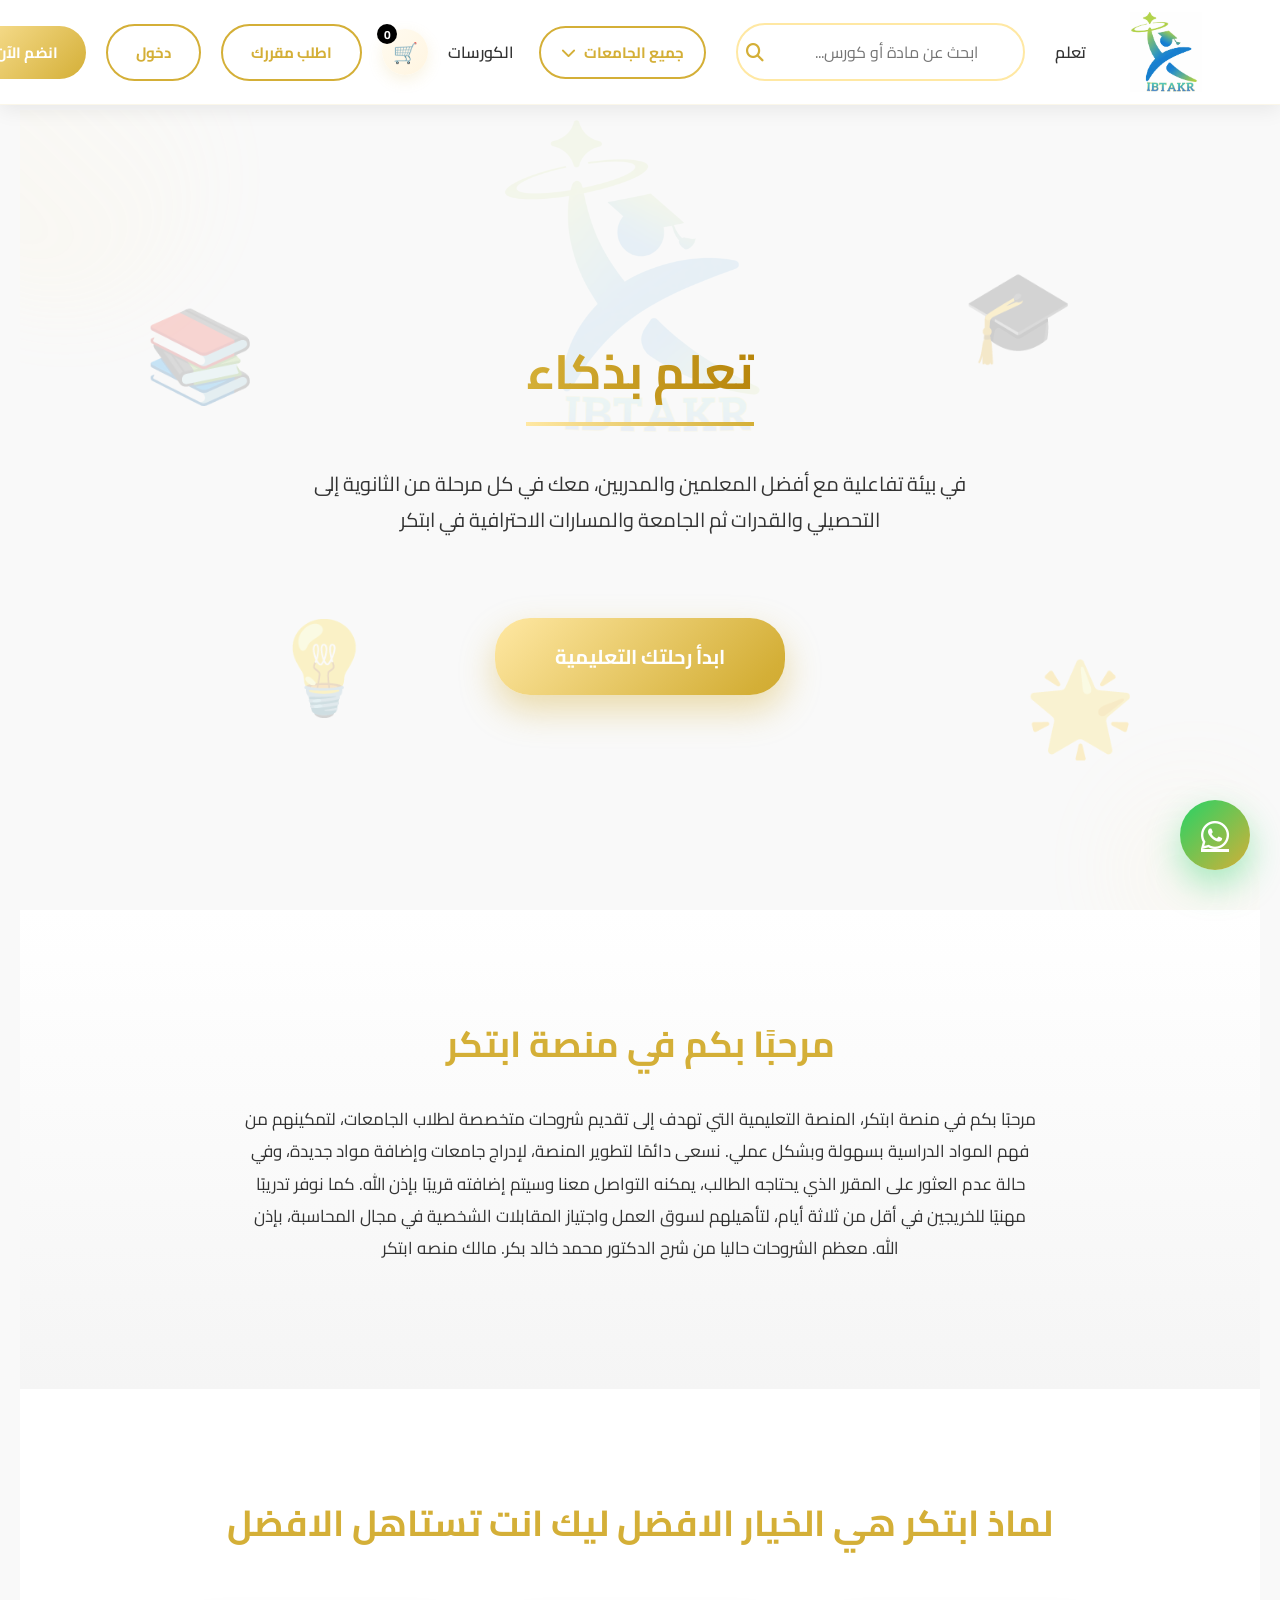
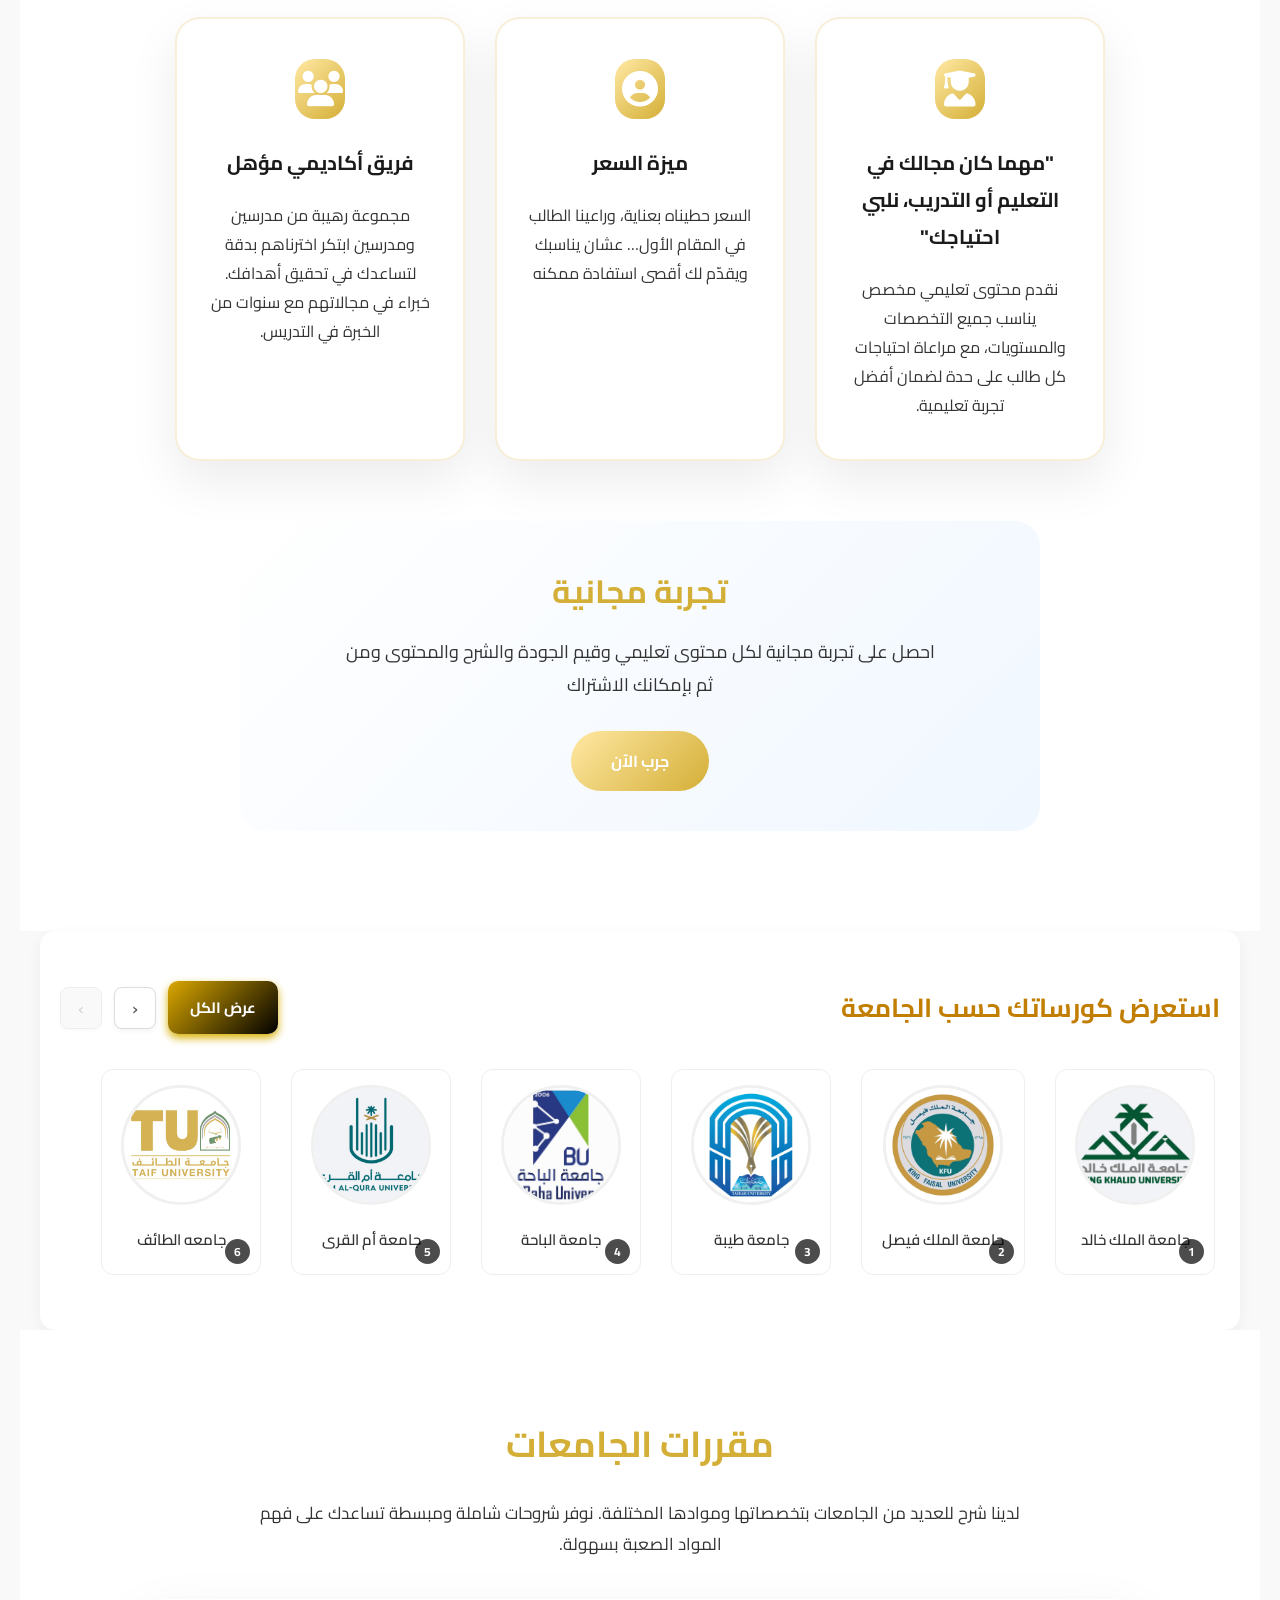
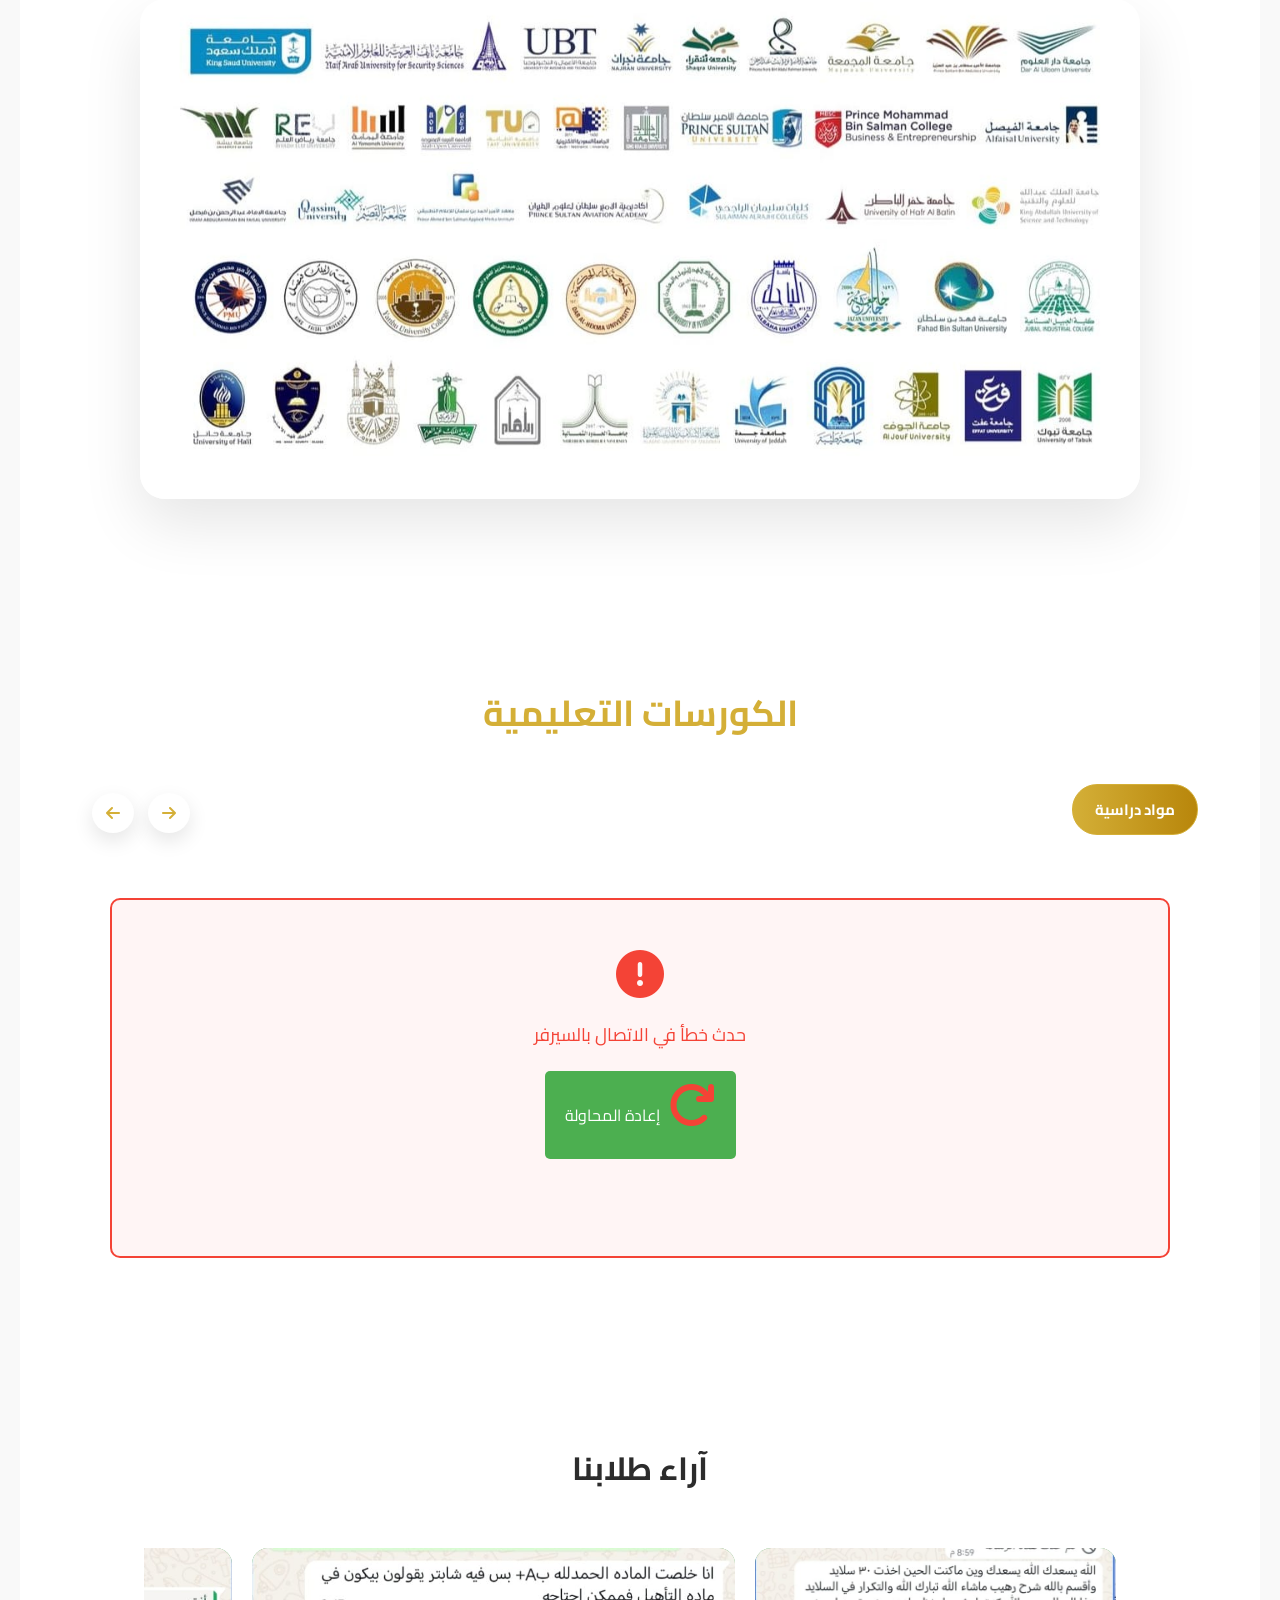
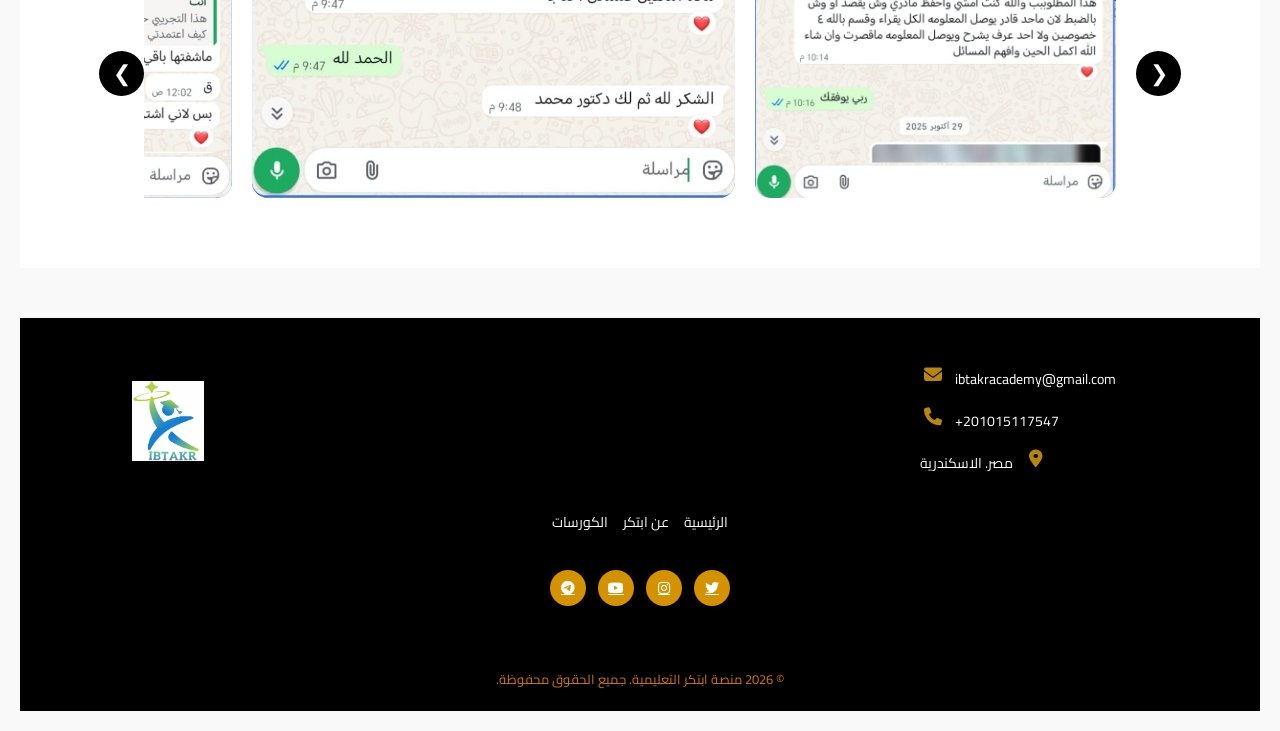
==== commit 7535fdcf: "edit1" ====
--- a/index.html
+++ b/index.html
@@ -1258,6 +1258,38 @@
     width: 100%;
     /* شيل الـ padding ده علشان الفوتر يبدأ من أول الجنب */
     padding: 0;
+}
+/* حاجة جديدة للـ contact */
+.footer-contact {
+    display: flex;
+    flex-direction: column;
+    align-items: flex-end; /* عشان يبدأوا من الشمال */
+    width: 100%;
+    max-width: 300px;
+}
+
+.footer-contact-item {
+    display: flex;
+    align-items: left;
+    gap: 10px;
+    margin: 8px 0;
+    direction: ltr; /* عشان رقم التليفون يظهر صح */
+}
+
+.footer-contact-item i {
+    color: var(--gold-dark);
+    font-size: 18px;
+    min-width: 25px;
+}
+
+.footer-contact-item span {
+    color: white;
+    font-size: 14px;
+}
+
+/* للعنصر اللي فيه العنوان (عشان هو عربي) */
+.footer-contact-item:last-child {
+    direction: rtl;
 }
 .footer-logo {
     font-size: 24px;
@@ -3144,16 +3176,43 @@
 <!-- FOOTER -->
 <footer class="footer" id="contact">
     <div class="footer-content">
-        <div class="footer-logo">
-            <img src="./imgs/logoss.png" alt="ابتكر" class="footer-logo-img">
-            <span>ابتكر</span>
+        <!-- حطينا Flex عشان نخلي الشعار على اليمين والكونتاكت على الشمال -->
+        <div style="display: flex; justify-content: space-between; align-items: center; width: 100%; padding: 0 20px; flex-wrap: wrap;">
+            
+            <!-- معلومات التواصل (الشمال) -->
+            <div class="footer-contact">
+                <!-- البريد الإلكتروني -->
+                <div class="footer-contact-item">
+                    <i class="fa-solid fa-envelope"></i>
+                    <span>ibtakracademy@gmail.com</span>
+                </div>
+                
+                <!-- رقم الهاتف -->
+                <div class="footer-contact-item">
+                    <i class="fa-solid fa-phone"></i>
+                    <span>+201015117547</span>
+                </div>
+                
+                <!-- العنوان -->
+                <div class="footer-contact-item">
+                    <i class="fa-solid fa-location-dot"></i>
+                    <span>مصر. الاسكندرية</span>
+                </div>
+            </div>
+            
+            <!-- الشعار (اليمين) -->
+            <div class="footer-logo">
+                <img src="./imgs/logoss.png" alt="ابتكر" class="footer-logo-img">
+                <span>ابتكر</span>
+            </div>
+            
         </div>
         
+        <!-- باقي الحاجات تحتهم سنتر -->
         <div class="footer-links">
             <a href="#">الرئيسية</a>
             <a href="#about">عن ابتكر</a>
             <a href="#courses">الكورسات</a>
-            
         </div>
         
         <div class="footer-social">
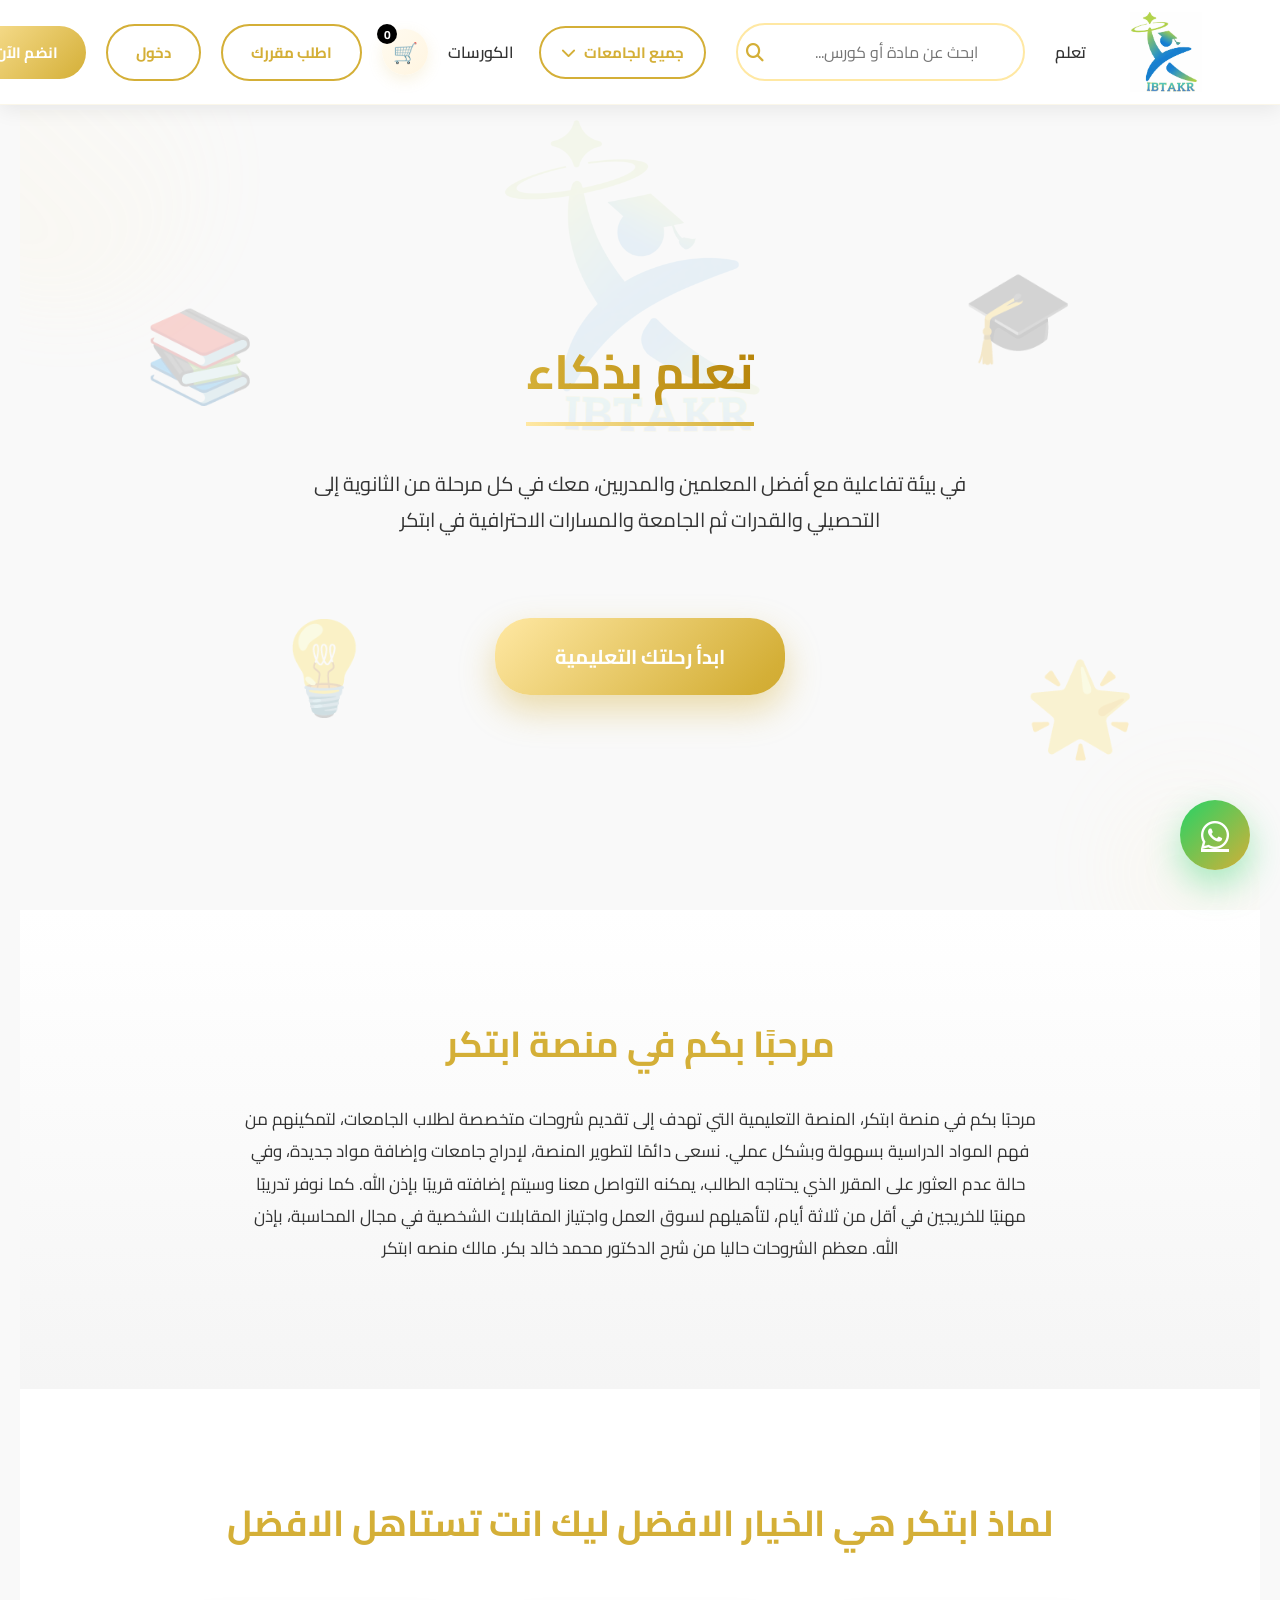
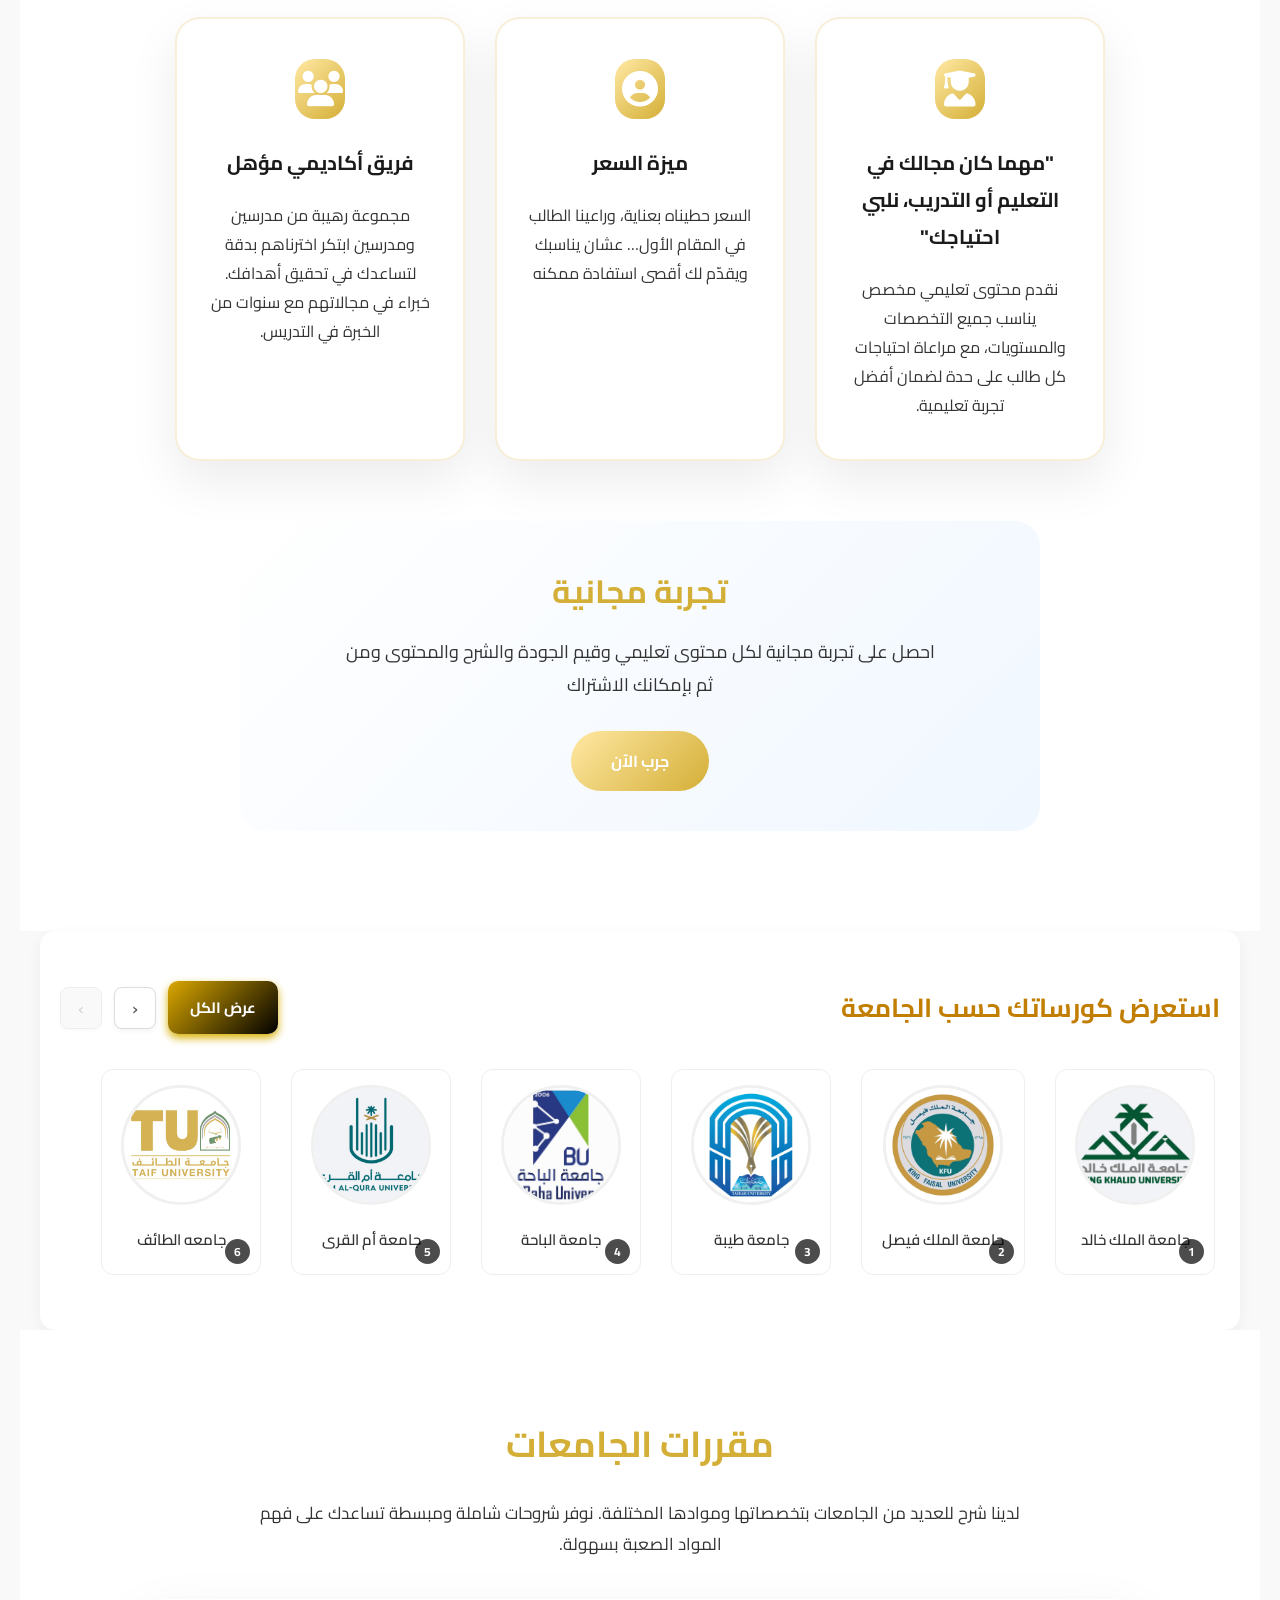
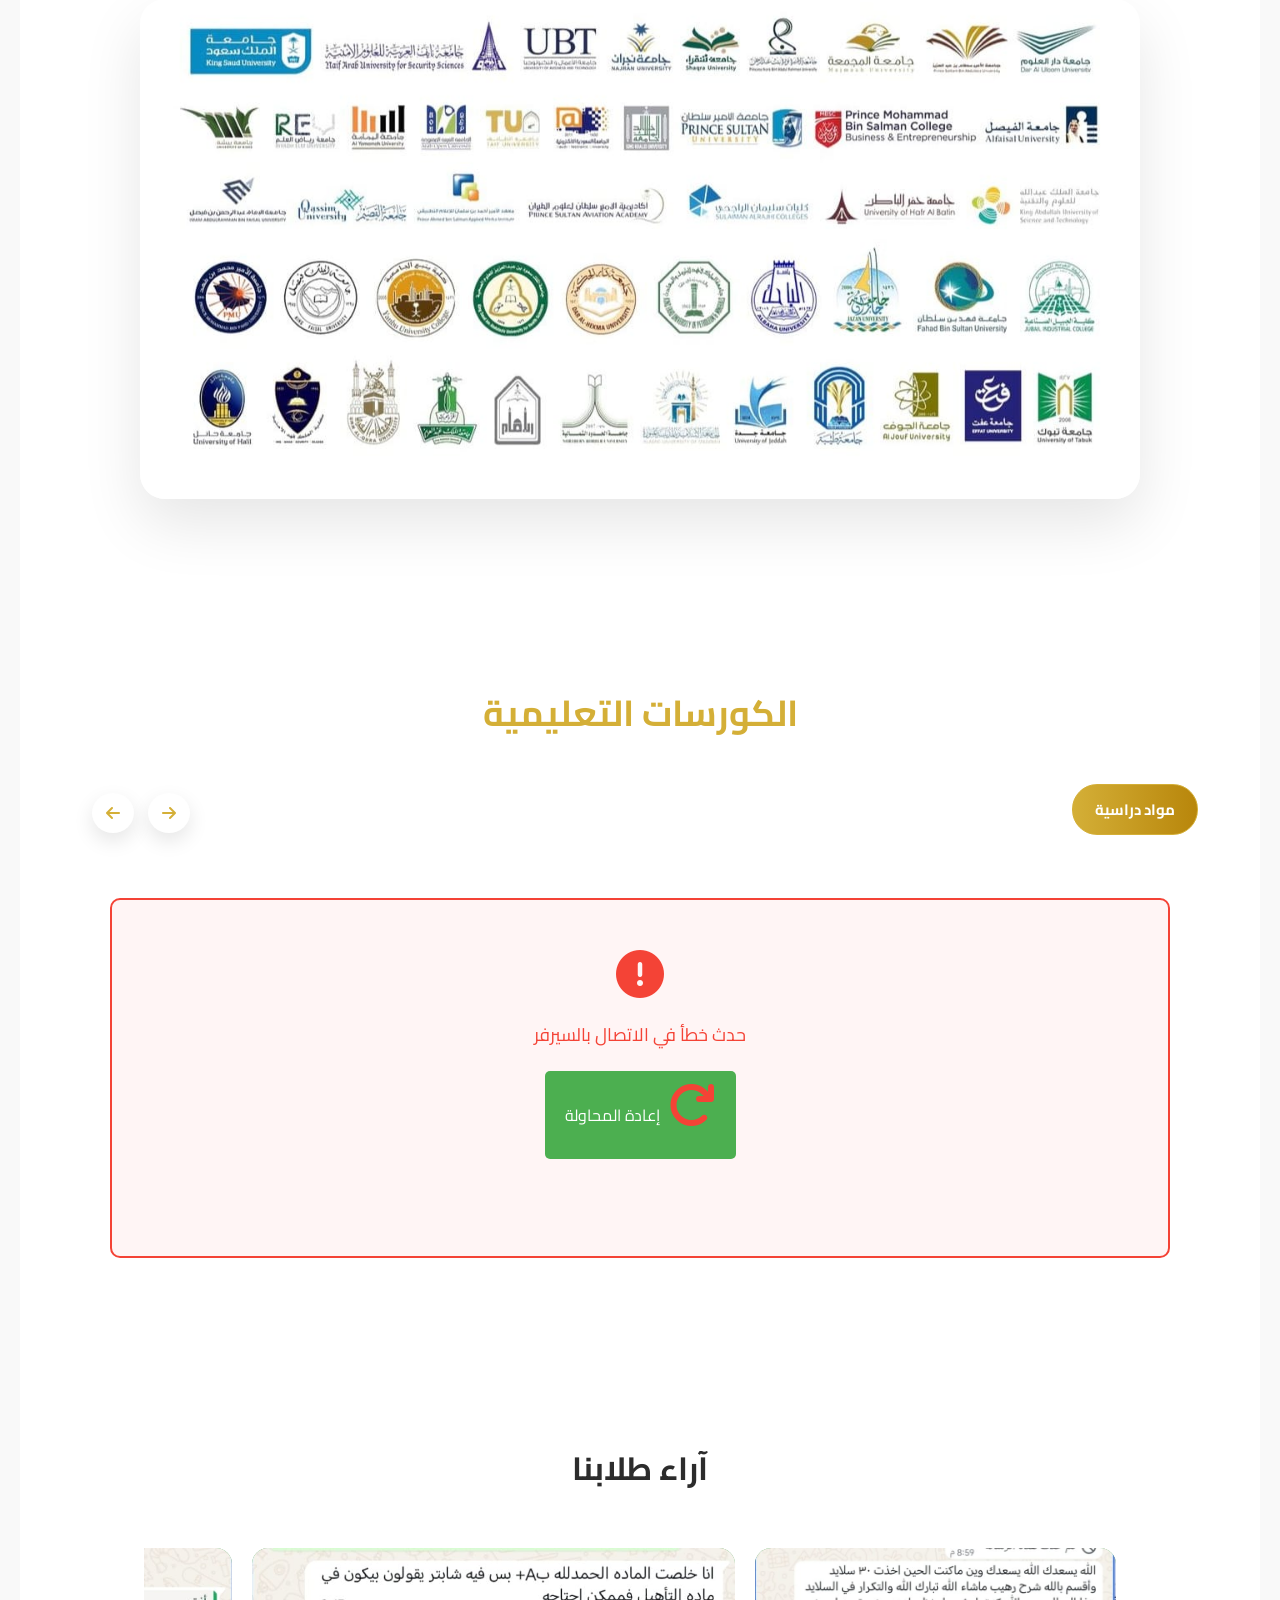
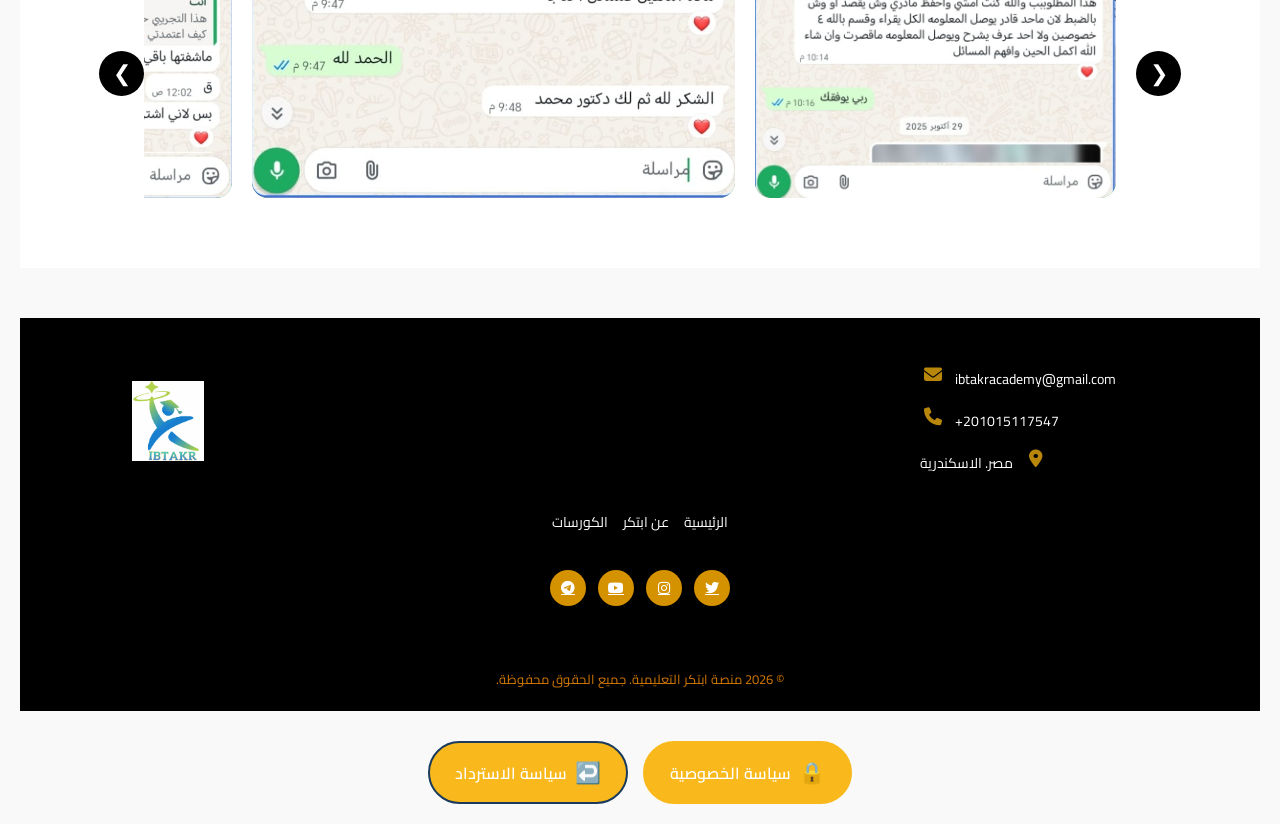
==== commit b22ad63f: "edit2" ====
--- a/index.html
+++ b/index.html
@@ -3227,7 +3227,15 @@
         </div>
     </div>
 </footer>
-
+<!-- أضف هذا الكود داخل قسم الفوتر في منصة ابتكر -->
+<div style="display: flex; flex-wrap: wrap; justify-content: center; gap: 15px; margin-top: 30px;">
+    <a href="policy.html" style="display: inline-flex; align-items: center; gap: 8px; background: #f9b81b; color: white; padding: 10px 25px; border-radius: 40px; text-decoration: none; font-weight: 600; border: 2px solid #f9b81b; transition: 0.3s;">
+        <span style="font-size: 1.3rem;">🔒</span> سياسة الخصوصية
+    </a>
+    <a href="refund.html" style="display: inline-flex; align-items: center; gap: 8px; background: #f9b81b; color: white; padding: 10px 25px; border-radius: 40px; text-decoration: none; font-weight: 600; border: 2px solid #1a3b5c; transition: 0.3s;">
+        <span style="font-size: 1.3rem;">↩️</span> سياسة الاسترداد
+    </a>
+</div>
 <!-- WHATSAPP BUTTON -->
 <a href="https://wa.me/201015117547" target="_blank" class="whatsapp-chat">
     <i class="fab fa-whatsapp"></i>
